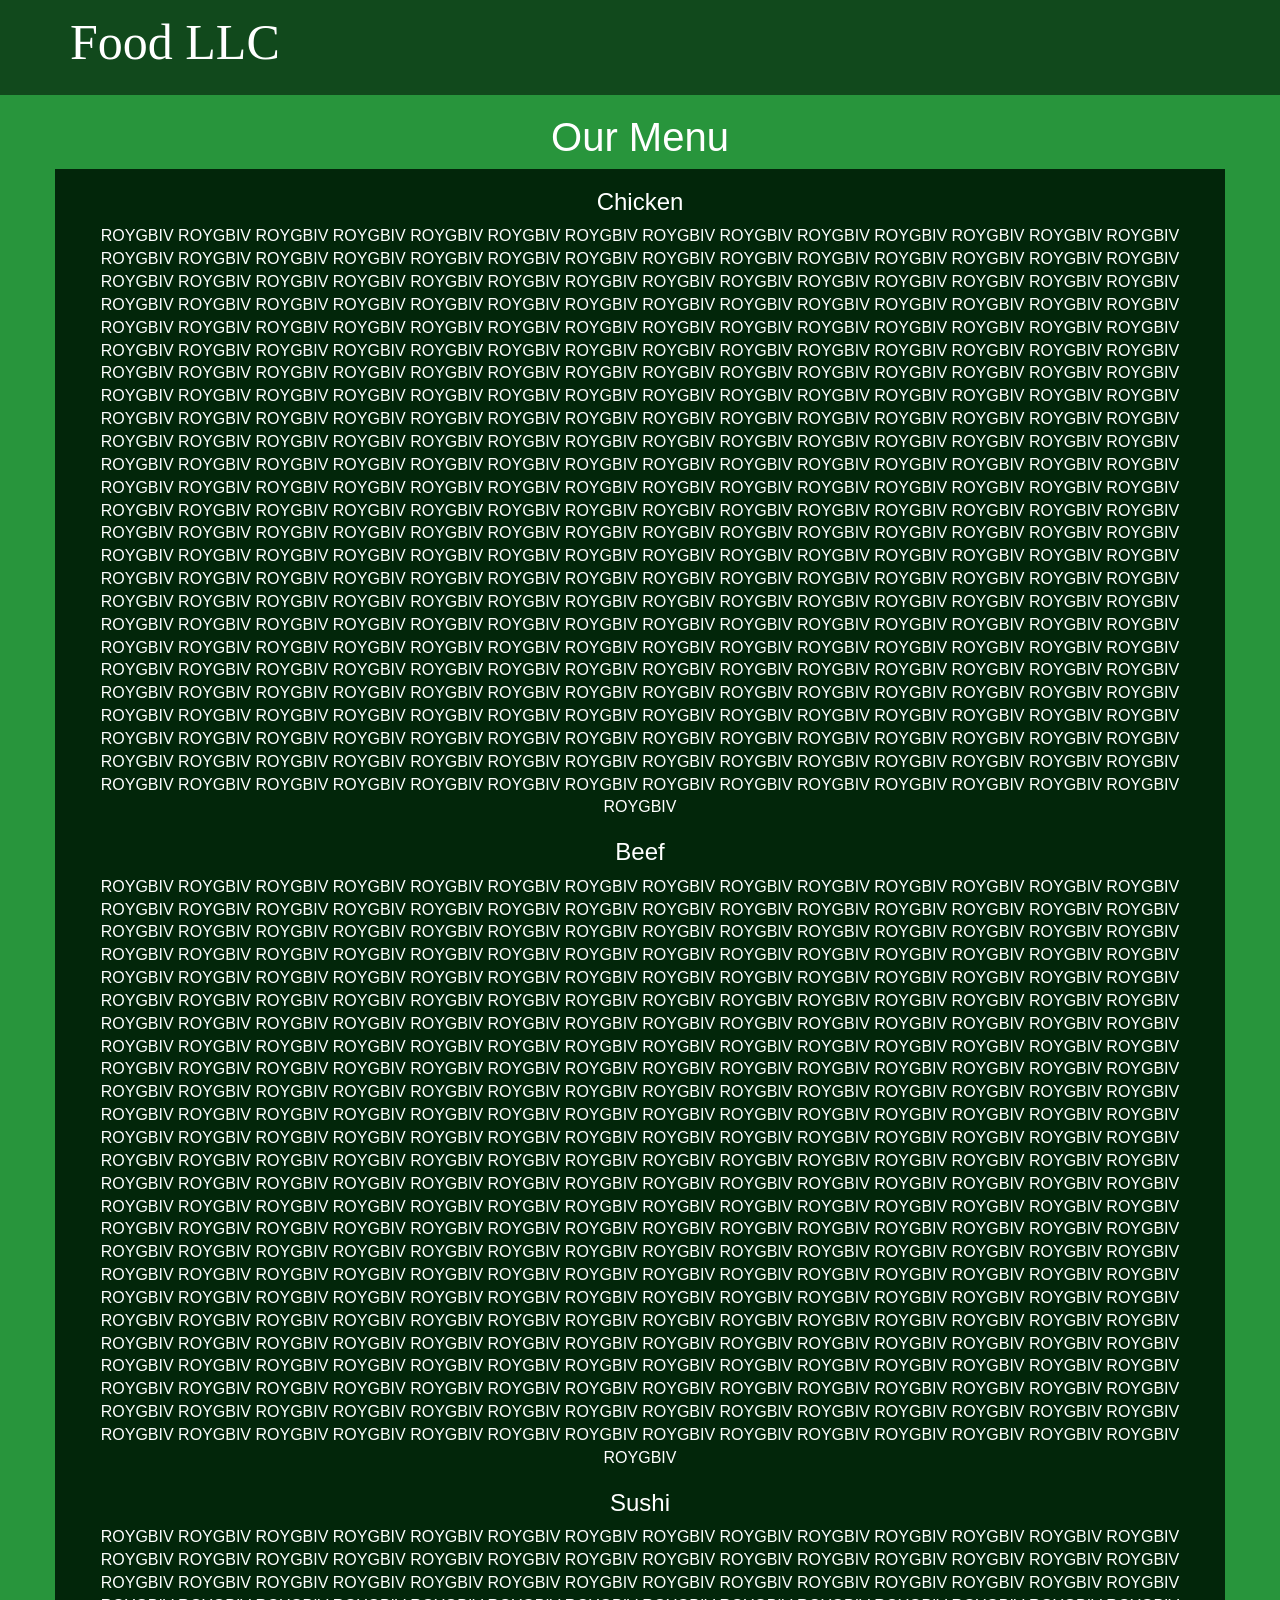
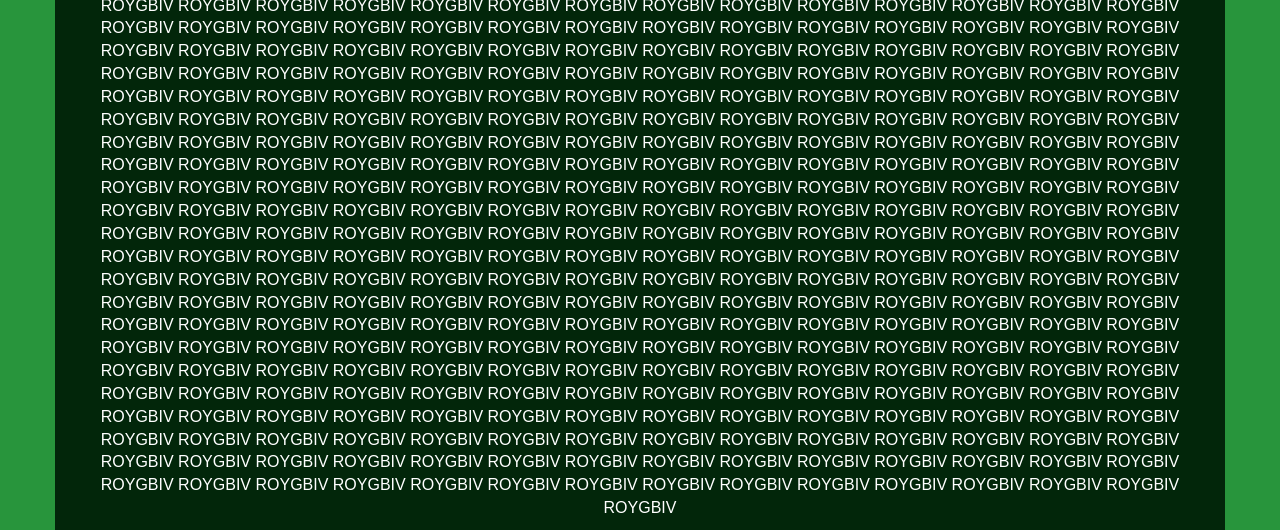
==== Mod3/index.html @ 57171b53 "Module 3 Assignment" ====
<!DOCTYPE html>
<html lang="en">
	<head>
		<meta charset="UTF-8">
		<meta name="viewport" content="width=device-width, initial-scale=1.0">
		<title>Food LLC</title>
		<link rel="stylesheet" href="css/bootstrap.min.css">
		<link rel="stylesheet" href="css/styles.css">
	</head>

	<body>
		<header>
			<nav id="header-nav" class="navbar navbar-default">
				<div class="container">
					<div class="navbar-header">
						
						<div class="navbar-brand">
							<a href="index.html"><h1>Food LLC</h1></a>
						</div>
						
						<button type="button" class="navbar-toggle collapsed" data-toggle="collapse" data-target="#collapsable-nav" aria-expanded="false">
							<span class="sr-only">Toggle navigation</span>
							<span class="icon-bar"></span>
							<span class="icon-bar"></span>
							<span class="icon-bar"></span>
						</button>

					</div>
					
				</div><!-- .container -->
			</nav><!-- #header-nav -->

			<div id="collapsable-nav" class="collapse navbar-collapse">
				<ul id="nav-list" class="nav navbar-nav navbar-right">
					<li>
						<a href="#chicken">Chicken</a>
					</li>
					<hr>
					<li>
						<a href="#beef">Beef</a>
					</li>
					<hr>
					<li>
						<a href="#sushi">Sushi</a>
					</li>
				</ul>
			</div>
		</header>

		<div id="menu-heading" class="text-center"><h2>Our Menu</h2></div>
		
		<div id="main-content" class="container">
			<div id="blurb" class="text-center">
				<h3 id="chicken">Chicken</h3>
				<p>ROYGBIV ROYGBIV ROYGBIV ROYGBIV ROYGBIV ROYGBIV ROYGBIV ROYGBIV ROYGBIV ROYGBIV ROYGBIV ROYGBIV ROYGBIV ROYGBIV ROYGBIV ROYGBIV ROYGBIV ROYGBIV ROYGBIV ROYGBIV ROYGBIV ROYGBIV ROYGBIV ROYGBIV ROYGBIV ROYGBIV ROYGBIV ROYGBIV ROYGBIV ROYGBIV ROYGBIV ROYGBIV ROYGBIV ROYGBIV ROYGBIV ROYGBIV ROYGBIV ROYGBIV ROYGBIV ROYGBIV ROYGBIV ROYGBIV ROYGBIV ROYGBIV ROYGBIV ROYGBIV ROYGBIV ROYGBIV ROYGBIV ROYGBIV ROYGBIV ROYGBIV ROYGBIV ROYGBIV ROYGBIV ROYGBIV ROYGBIV ROYGBIV ROYGBIV ROYGBIV ROYGBIV ROYGBIV ROYGBIV ROYGBIV ROYGBIV ROYGBIV ROYGBIV ROYGBIV ROYGBIV ROYGBIV ROYGBIV ROYGBIV ROYGBIV ROYGBIV ROYGBIV ROYGBIV ROYGBIV ROYGBIV ROYGBIV ROYGBIV ROYGBIV ROYGBIV ROYGBIV ROYGBIV ROYGBIV ROYGBIV ROYGBIV ROYGBIV ROYGBIV ROYGBIV ROYGBIV ROYGBIV ROYGBIV ROYGBIV ROYGBIV ROYGBIV ROYGBIV ROYGBIV ROYGBIV ROYGBIV ROYGBIV ROYGBIV ROYGBIV ROYGBIV ROYGBIV ROYGBIV ROYGBIV ROYGBIV ROYGBIV ROYGBIV ROYGBIV ROYGBIV ROYGBIV ROYGBIV ROYGBIV ROYGBIV ROYGBIV ROYGBIV ROYGBIV ROYGBIV ROYGBIV ROYGBIV ROYGBIV ROYGBIV ROYGBIV ROYGBIV ROYGBIV ROYGBIV ROYGBIV ROYGBIV ROYGBIV ROYGBIV ROYGBIV ROYGBIV ROYGBIV ROYGBIV ROYGBIV ROYGBIV ROYGBIV ROYGBIV ROYGBIV ROYGBIV ROYGBIV ROYGBIV ROYGBIV ROYGBIV ROYGBIV ROYGBIV ROYGBIV ROYGBIV ROYGBIV ROYGBIV ROYGBIV ROYGBIV ROYGBIV ROYGBIV ROYGBIV ROYGBIV ROYGBIV ROYGBIV ROYGBIV ROYGBIV ROYGBIV ROYGBIV ROYGBIV ROYGBIV ROYGBIV ROYGBIV ROYGBIV ROYGBIV ROYGBIV ROYGBIV ROYGBIV ROYGBIV ROYGBIV ROYGBIV ROYGBIV ROYGBIV ROYGBIV ROYGBIV ROYGBIV ROYGBIV ROYGBIV ROYGBIV ROYGBIV ROYGBIV ROYGBIV ROYGBIV ROYGBIV ROYGBIV ROYGBIV ROYGBIV ROYGBIV ROYGBIV ROYGBIV ROYGBIV ROYGBIV ROYGBIV ROYGBIV ROYGBIV ROYGBIV ROYGBIV ROYGBIV ROYGBIV ROYGBIV ROYGBIV ROYGBIV ROYGBIV ROYGBIV ROYGBIV ROYGBIV ROYGBIV ROYGBIV ROYGBIV ROYGBIV ROYGBIV ROYGBIV ROYGBIV ROYGBIV ROYGBIV ROYGBIV ROYGBIV ROYGBIV ROYGBIV ROYGBIV ROYGBIV ROYGBIV ROYGBIV ROYGBIV ROYGBIV ROYGBIV ROYGBIV ROYGBIV ROYGBIV ROYGBIV ROYGBIV ROYGBIV ROYGBIV ROYGBIV ROYGBIV ROYGBIV ROYGBIV ROYGBIV ROYGBIV ROYGBIV ROYGBIV ROYGBIV ROYGBIV ROYGBIV ROYGBIV ROYGBIV ROYGBIV ROYGBIV ROYGBIV ROYGBIV ROYGBIV ROYGBIV ROYGBIV ROYGBIV ROYGBIV ROYGBIV ROYGBIV ROYGBIV ROYGBIV ROYGBIV ROYGBIV ROYGBIV ROYGBIV ROYGBIV ROYGBIV ROYGBIV ROYGBIV ROYGBIV ROYGBIV ROYGBIV ROYGBIV ROYGBIV ROYGBIV ROYGBIV ROYGBIV ROYGBIV ROYGBIV ROYGBIV ROYGBIV ROYGBIV ROYGBIV ROYGBIV ROYGBIV ROYGBIV ROYGBIV ROYGBIV ROYGBIV ROYGBIV ROYGBIV ROYGBIV ROYGBIV ROYGBIV ROYGBIV ROYGBIV ROYGBIV ROYGBIV ROYGBIV ROYGBIV ROYGBIV ROYGBIV ROYGBIV ROYGBIV ROYGBIV ROYGBIV ROYGBIV ROYGBIV ROYGBIV ROYGBIV ROYGBIV ROYGBIV ROYGBIV ROYGBIV ROYGBIV ROYGBIV ROYGBIV ROYGBIV ROYGBIV ROYGBIV ROYGBIV ROYGBIV ROYGBIV ROYGBIV ROYGBIV ROYGBIV ROYGBIV ROYGBIV ROYGBIV ROYGBIV ROYGBIV ROYGBIV ROYGBIV ROYGBIV ROYGBIV ROYGBIV ROYGBIV ROYGBIV ROYGBIV ROYGBIV ROYGBIV ROYGBIV ROYGBIV ROYGBIV ROYGBIV ROYGBIV ROYGBIV ROYGBIV</p>
				<h3 id="beef">Beef</h3>
				<p>ROYGBIV ROYGBIV ROYGBIV ROYGBIV ROYGBIV ROYGBIV ROYGBIV ROYGBIV ROYGBIV ROYGBIV ROYGBIV ROYGBIV ROYGBIV ROYGBIV ROYGBIV ROYGBIV ROYGBIV ROYGBIV ROYGBIV ROYGBIV ROYGBIV ROYGBIV ROYGBIV ROYGBIV ROYGBIV ROYGBIV ROYGBIV ROYGBIV ROYGBIV ROYGBIV ROYGBIV ROYGBIV ROYGBIV ROYGBIV ROYGBIV ROYGBIV ROYGBIV ROYGBIV ROYGBIV ROYGBIV ROYGBIV ROYGBIV ROYGBIV ROYGBIV ROYGBIV ROYGBIV ROYGBIV ROYGBIV ROYGBIV ROYGBIV ROYGBIV ROYGBIV ROYGBIV ROYGBIV ROYGBIV ROYGBIV ROYGBIV ROYGBIV ROYGBIV ROYGBIV ROYGBIV ROYGBIV ROYGBIV ROYGBIV ROYGBIV ROYGBIV ROYGBIV ROYGBIV ROYGBIV ROYGBIV ROYGBIV ROYGBIV ROYGBIV ROYGBIV ROYGBIV ROYGBIV ROYGBIV ROYGBIV ROYGBIV ROYGBIV ROYGBIV ROYGBIV ROYGBIV ROYGBIV ROYGBIV ROYGBIV ROYGBIV ROYGBIV ROYGBIV ROYGBIV ROYGBIV ROYGBIV ROYGBIV ROYGBIV ROYGBIV ROYGBIV ROYGBIV ROYGBIV ROYGBIV ROYGBIV ROYGBIV ROYGBIV ROYGBIV ROYGBIV ROYGBIV ROYGBIV ROYGBIV ROYGBIV ROYGBIV ROYGBIV ROYGBIV ROYGBIV ROYGBIV ROYGBIV ROYGBIV ROYGBIV ROYGBIV ROYGBIV ROYGBIV ROYGBIV ROYGBIV ROYGBIV ROYGBIV ROYGBIV ROYGBIV ROYGBIV ROYGBIV ROYGBIV ROYGBIV ROYGBIV ROYGBIV ROYGBIV ROYGBIV ROYGBIV ROYGBIV ROYGBIV ROYGBIV ROYGBIV ROYGBIV ROYGBIV ROYGBIV ROYGBIV ROYGBIV ROYGBIV ROYGBIV ROYGBIV ROYGBIV ROYGBIV ROYGBIV ROYGBIV ROYGBIV ROYGBIV ROYGBIV ROYGBIV ROYGBIV ROYGBIV ROYGBIV ROYGBIV ROYGBIV ROYGBIV ROYGBIV ROYGBIV ROYGBIV ROYGBIV ROYGBIV ROYGBIV ROYGBIV ROYGBIV ROYGBIV ROYGBIV ROYGBIV ROYGBIV ROYGBIV ROYGBIV ROYGBIV ROYGBIV ROYGBIV ROYGBIV ROYGBIV ROYGBIV ROYGBIV ROYGBIV ROYGBIV ROYGBIV ROYGBIV ROYGBIV ROYGBIV ROYGBIV ROYGBIV ROYGBIV ROYGBIV ROYGBIV ROYGBIV ROYGBIV ROYGBIV ROYGBIV ROYGBIV ROYGBIV ROYGBIV ROYGBIV ROYGBIV ROYGBIV ROYGBIV ROYGBIV ROYGBIV ROYGBIV ROYGBIV ROYGBIV ROYGBIV ROYGBIV ROYGBIV ROYGBIV ROYGBIV ROYGBIV ROYGBIV ROYGBIV ROYGBIV ROYGBIV ROYGBIV ROYGBIV ROYGBIV ROYGBIV ROYGBIV ROYGBIV ROYGBIV ROYGBIV ROYGBIV ROYGBIV ROYGBIV ROYGBIV ROYGBIV ROYGBIV ROYGBIV ROYGBIV ROYGBIV ROYGBIV ROYGBIV ROYGBIV ROYGBIV ROYGBIV ROYGBIV ROYGBIV ROYGBIV ROYGBIV ROYGBIV ROYGBIV ROYGBIV ROYGBIV ROYGBIV ROYGBIV ROYGBIV ROYGBIV ROYGBIV ROYGBIV ROYGBIV ROYGBIV ROYGBIV ROYGBIV ROYGBIV ROYGBIV ROYGBIV ROYGBIV ROYGBIV ROYGBIV ROYGBIV ROYGBIV ROYGBIV ROYGBIV ROYGBIV ROYGBIV ROYGBIV ROYGBIV ROYGBIV ROYGBIV ROYGBIV ROYGBIV ROYGBIV ROYGBIV ROYGBIV ROYGBIV ROYGBIV ROYGBIV ROYGBIV ROYGBIV ROYGBIV ROYGBIV ROYGBIV ROYGBIV ROYGBIV ROYGBIV ROYGBIV ROYGBIV ROYGBIV ROYGBIV ROYGBIV ROYGBIV ROYGBIV ROYGBIV ROYGBIV ROYGBIV ROYGBIV ROYGBIV ROYGBIV ROYGBIV ROYGBIV ROYGBIV ROYGBIV ROYGBIV ROYGBIV ROYGBIV ROYGBIV ROYGBIV ROYGBIV ROYGBIV ROYGBIV ROYGBIV ROYGBIV ROYGBIV ROYGBIV ROYGBIV ROYGBIV ROYGBIV ROYGBIV ROYGBIV ROYGBIV ROYGBIV ROYGBIV ROYGBIV ROYGBIV ROYGBIV ROYGBIV ROYGBIV ROYGBIV ROYGBIV ROYGBIV ROYGBIV ROYGBIV ROYGBIV ROYGBIV ROYGBIV ROYGBIV ROYGBIV ROYGBIV ROYGBIV ROYGBIV ROYGBIV ROYGBIV ROYGBIV ROYGBIV ROYGBIV ROYGBIV</p>
				<h3 id="sushi">Sushi</h3>
				<p>ROYGBIV ROYGBIV ROYGBIV ROYGBIV ROYGBIV ROYGBIV ROYGBIV ROYGBIV ROYGBIV ROYGBIV ROYGBIV ROYGBIV ROYGBIV ROYGBIV ROYGBIV ROYGBIV ROYGBIV ROYGBIV ROYGBIV ROYGBIV ROYGBIV ROYGBIV ROYGBIV ROYGBIV ROYGBIV ROYGBIV ROYGBIV ROYGBIV ROYGBIV ROYGBIV ROYGBIV ROYGBIV ROYGBIV ROYGBIV ROYGBIV ROYGBIV ROYGBIV ROYGBIV ROYGBIV ROYGBIV ROYGBIV ROYGBIV ROYGBIV ROYGBIV ROYGBIV ROYGBIV ROYGBIV ROYGBIV ROYGBIV ROYGBIV ROYGBIV ROYGBIV ROYGBIV ROYGBIV ROYGBIV ROYGBIV ROYGBIV ROYGBIV ROYGBIV ROYGBIV ROYGBIV ROYGBIV ROYGBIV ROYGBIV ROYGBIV ROYGBIV ROYGBIV ROYGBIV ROYGBIV ROYGBIV ROYGBIV ROYGBIV ROYGBIV ROYGBIV ROYGBIV ROYGBIV ROYGBIV ROYGBIV ROYGBIV ROYGBIV ROYGBIV ROYGBIV ROYGBIV ROYGBIV ROYGBIV ROYGBIV ROYGBIV ROYGBIV ROYGBIV ROYGBIV ROYGBIV ROYGBIV ROYGBIV ROYGBIV ROYGBIV ROYGBIV ROYGBIV ROYGBIV ROYGBIV ROYGBIV ROYGBIV ROYGBIV ROYGBIV ROYGBIV ROYGBIV ROYGBIV ROYGBIV ROYGBIV ROYGBIV ROYGBIV ROYGBIV ROYGBIV ROYGBIV ROYGBIV ROYGBIV ROYGBIV ROYGBIV ROYGBIV ROYGBIV ROYGBIV ROYGBIV ROYGBIV ROYGBIV ROYGBIV ROYGBIV ROYGBIV ROYGBIV ROYGBIV ROYGBIV ROYGBIV ROYGBIV ROYGBIV ROYGBIV ROYGBIV ROYGBIV ROYGBIV ROYGBIV ROYGBIV ROYGBIV ROYGBIV ROYGBIV ROYGBIV ROYGBIV ROYGBIV ROYGBIV ROYGBIV ROYGBIV ROYGBIV ROYGBIV ROYGBIV ROYGBIV ROYGBIV ROYGBIV ROYGBIV ROYGBIV ROYGBIV ROYGBIV ROYGBIV ROYGBIV ROYGBIV ROYGBIV ROYGBIV ROYGBIV ROYGBIV ROYGBIV ROYGBIV ROYGBIV ROYGBIV ROYGBIV ROYGBIV ROYGBIV ROYGBIV ROYGBIV ROYGBIV ROYGBIV ROYGBIV ROYGBIV ROYGBIV ROYGBIV ROYGBIV ROYGBIV ROYGBIV ROYGBIV ROYGBIV ROYGBIV ROYGBIV ROYGBIV ROYGBIV ROYGBIV ROYGBIV ROYGBIV ROYGBIV ROYGBIV ROYGBIV ROYGBIV ROYGBIV ROYGBIV ROYGBIV ROYGBIV ROYGBIV ROYGBIV ROYGBIV ROYGBIV ROYGBIV ROYGBIV ROYGBIV ROYGBIV ROYGBIV ROYGBIV ROYGBIV ROYGBIV ROYGBIV ROYGBIV ROYGBIV ROYGBIV ROYGBIV ROYGBIV ROYGBIV ROYGBIV ROYGBIV ROYGBIV ROYGBIV ROYGBIV ROYGBIV ROYGBIV ROYGBIV ROYGBIV ROYGBIV ROYGBIV ROYGBIV ROYGBIV ROYGBIV ROYGBIV ROYGBIV ROYGBIV ROYGBIV ROYGBIV ROYGBIV ROYGBIV ROYGBIV ROYGBIV ROYGBIV ROYGBIV ROYGBIV ROYGBIV ROYGBIV ROYGBIV ROYGBIV ROYGBIV ROYGBIV ROYGBIV ROYGBIV ROYGBIV ROYGBIV ROYGBIV ROYGBIV ROYGBIV ROYGBIV ROYGBIV ROYGBIV ROYGBIV ROYGBIV ROYGBIV ROYGBIV ROYGBIV ROYGBIV ROYGBIV ROYGBIV ROYGBIV ROYGBIV ROYGBIV ROYGBIV ROYGBIV ROYGBIV ROYGBIV ROYGBIV ROYGBIV ROYGBIV ROYGBIV ROYGBIV ROYGBIV ROYGBIV ROYGBIV ROYGBIV ROYGBIV ROYGBIV ROYGBIV ROYGBIV ROYGBIV ROYGBIV ROYGBIV ROYGBIV ROYGBIV ROYGBIV ROYGBIV ROYGBIV ROYGBIV ROYGBIV ROYGBIV ROYGBIV ROYGBIV ROYGBIV ROYGBIV ROYGBIV ROYGBIV ROYGBIV ROYGBIV ROYGBIV ROYGBIV ROYGBIV ROYGBIV ROYGBIV ROYGBIV ROYGBIV ROYGBIV ROYGBIV ROYGBIV ROYGBIV ROYGBIV ROYGBIV ROYGBIV ROYGBIV ROYGBIV ROYGBIV ROYGBIV ROYGBIV ROYGBIV ROYGBIV ROYGBIV ROYGBIV ROYGBIV ROYGBIV ROYGBIV ROYGBIV ROYGBIV ROYGBIV ROYGBIV ROYGBIV ROYGBIV ROYGBIV ROYGBIV ROYGBIV ROYGBIV ROYGBIV ROYGBIV ROYGBIV ROYGBIV ROYGBIV ROYGBIV ROYGBIV ROYGBIV</p>
			</div>
		</div>

		<script src="js/jquery-1.11.3.min.js"></script>
  	<script src="js/bootstrap.min.js"></script>
  	<script src="js/script.js"></script>
	</body>
</html>
---- Mod3/css/styles.css ----
body {
	font-size: 16px;
	color: #fff;
	background-color: #28953c;
}

#header-nav {
	background-color: #11491c;
	border-radius: 0;
	border: none;
	margin-bottom: 0;
}

#logo-img {
	background: url('../images/burger.jpeg') no-repeat;
	width: 300px;
	height: 168px;
	margin: 10px 15px 10px 0;
	border-radius: 8px;
}

.navbar-brand {
	height: auto;
}
.navbar-brand a {
	color: #fff;
	font-family: Cambria, Cochin, Georgia, Times, 'Times New Roman', serif;
}
.navbar-brand a:focus, .navbar-brand a:hover {
	text-decoration: none;
}
.navbar-brand h1 {
	font-size: 50px;
	margin-top: 0;
}

#menu-heading h2 {
	font-size: 40px;
}

h2, h3, p {
font-family: 'Gill Sans', 'Gill Sans MT', Calibri, 'Trebuchet MS', sans-serif;
}

#collapsable-nav {
	background-color: #90fda4;
	border: none;
	margin-top: 0;
}

#nav-list a {
	color: #000;
	text-align: center;
	font-size: 20px;
	font-family: Cambria, Cochin, Georgia, Times, 'Times New Roman', serif;
}

#nav-list hr {
	border-color: #000;
	margin: 0;
}

@media (min-width: 768px) {
	#collapsable-nav {
		display: none !important;
	}
}

#main-content {
	background-color: #02260a;
}
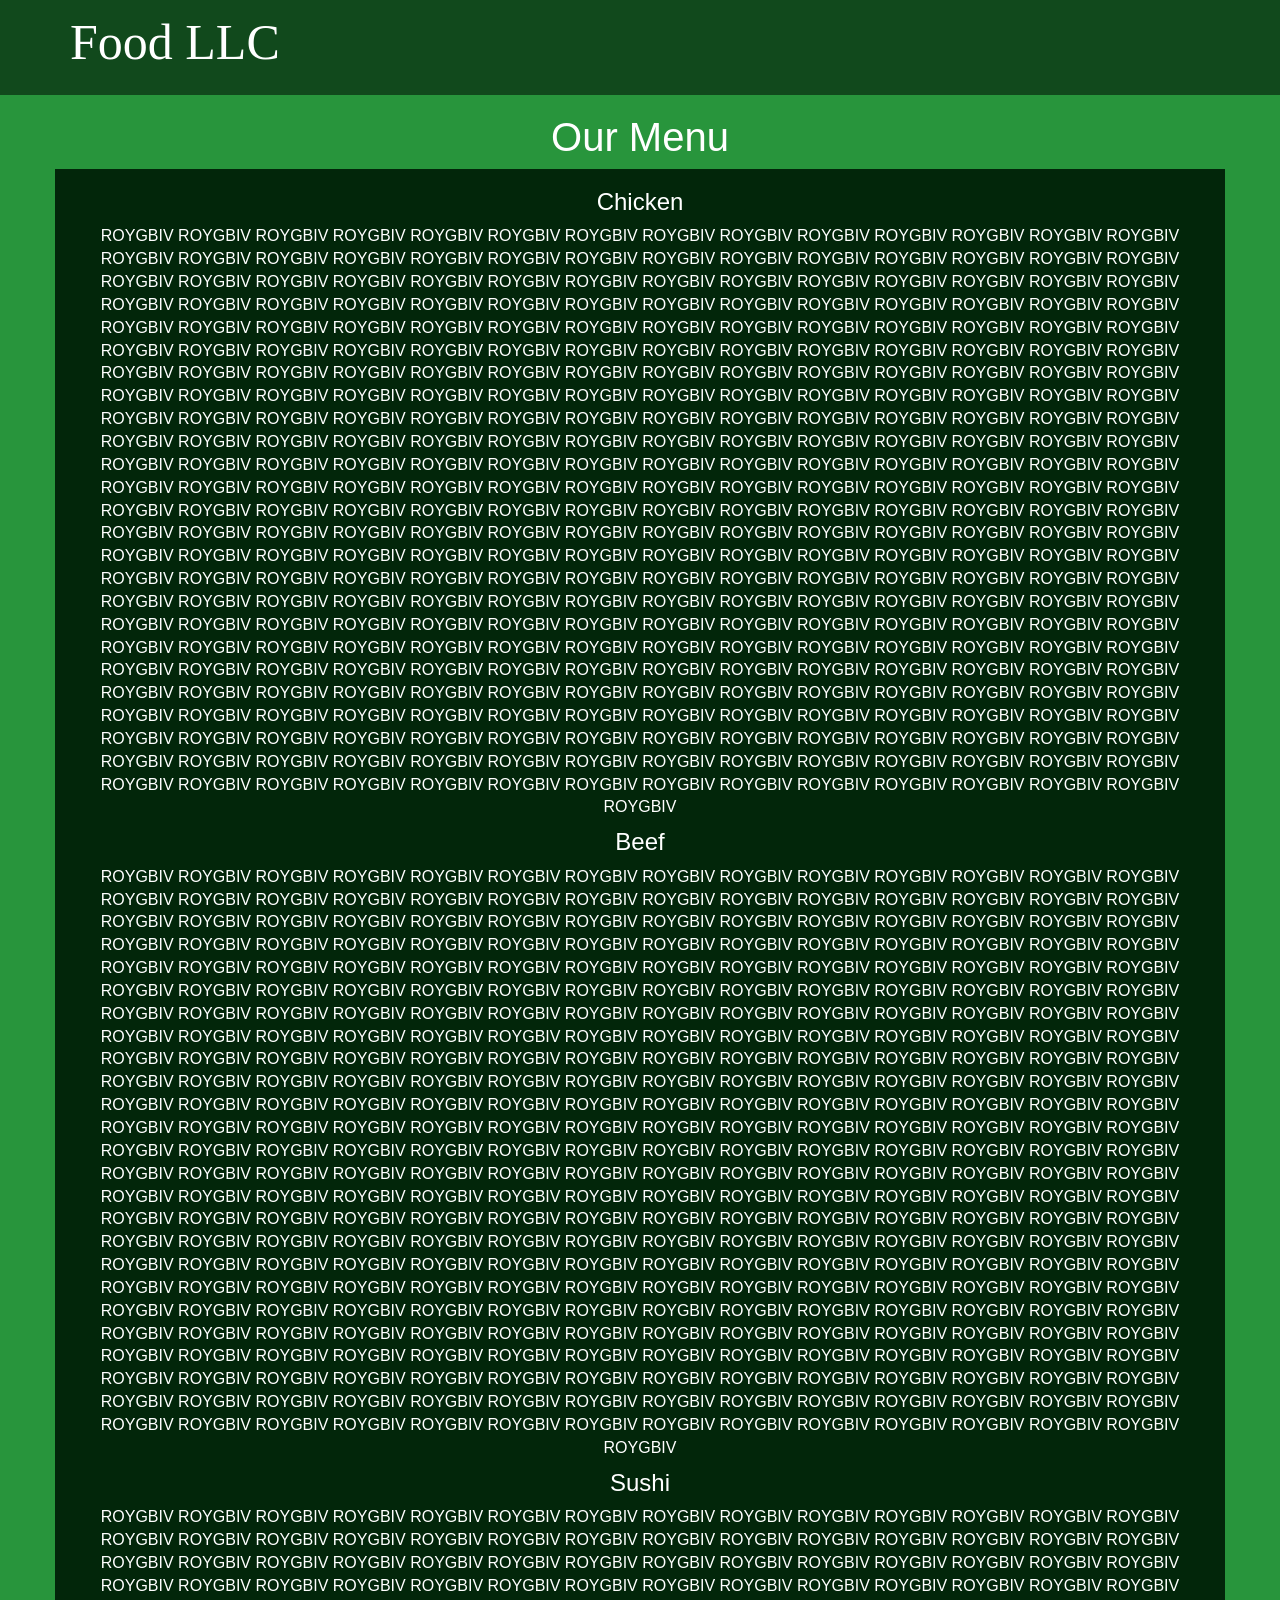
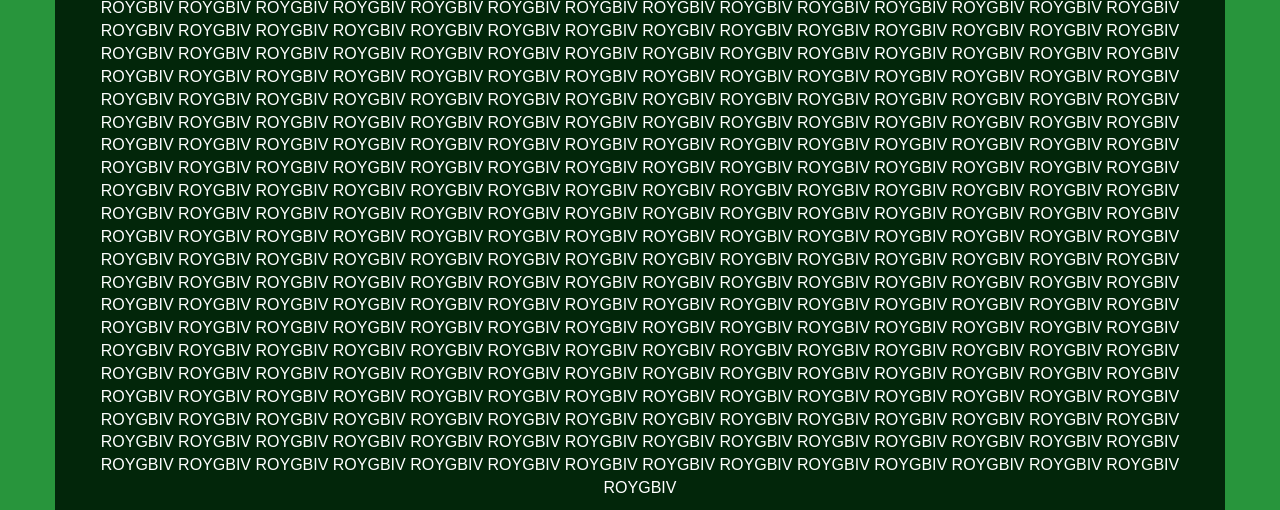
==== commit d51164cc: "Module 3 Assignment edit 2" ====
--- a/Mod3/index.html
+++ b/Mod3/index.html
@@ -31,7 +31,7 @@
 			</nav><!-- #header-nav -->
 
 			<div id="collapsable-nav" class="collapse navbar-collapse">
-				<ul id="nav-list" class="nav navbar-nav navbar-right">
+				<ul id="nav-list" class="nav navbar-nav navbar-right text-center">
 					<li>
 						<a href="#chicken">Chicken</a>
 					</li>
@@ -51,12 +51,12 @@
 		
 		<div id="main-content" class="container">
 			<div id="blurb" class="text-center">
-				<h3 id="chicken">Chicken</h3>
-				<p>ROYGBIV ROYGBIV ROYGBIV ROYGBIV ROYGBIV ROYGBIV ROYGBIV ROYGBIV ROYGBIV ROYGBIV ROYGBIV ROYGBIV ROYGBIV ROYGBIV ROYGBIV ROYGBIV ROYGBIV ROYGBIV ROYGBIV ROYGBIV ROYGBIV ROYGBIV ROYGBIV ROYGBIV ROYGBIV ROYGBIV ROYGBIV ROYGBIV ROYGBIV ROYGBIV ROYGBIV ROYGBIV ROYGBIV ROYGBIV ROYGBIV ROYGBIV ROYGBIV ROYGBIV ROYGBIV ROYGBIV ROYGBIV ROYGBIV ROYGBIV ROYGBIV ROYGBIV ROYGBIV ROYGBIV ROYGBIV ROYGBIV ROYGBIV ROYGBIV ROYGBIV ROYGBIV ROYGBIV ROYGBIV ROYGBIV ROYGBIV ROYGBIV ROYGBIV ROYGBIV ROYGBIV ROYGBIV ROYGBIV ROYGBIV ROYGBIV ROYGBIV ROYGBIV ROYGBIV ROYGBIV ROYGBIV ROYGBIV ROYGBIV ROYGBIV ROYGBIV ROYGBIV ROYGBIV ROYGBIV ROYGBIV ROYGBIV ROYGBIV ROYGBIV ROYGBIV ROYGBIV ROYGBIV ROYGBIV ROYGBIV ROYGBIV ROYGBIV ROYGBIV ROYGBIV ROYGBIV ROYGBIV ROYGBIV ROYGBIV ROYGBIV ROYGBIV ROYGBIV ROYGBIV ROYGBIV ROYGBIV ROYGBIV ROYGBIV ROYGBIV ROYGBIV ROYGBIV ROYGBIV ROYGBIV ROYGBIV ROYGBIV ROYGBIV ROYGBIV ROYGBIV ROYGBIV ROYGBIV ROYGBIV ROYGBIV ROYGBIV ROYGBIV ROYGBIV ROYGBIV ROYGBIV ROYGBIV ROYGBIV ROYGBIV ROYGBIV ROYGBIV ROYGBIV ROYGBIV ROYGBIV ROYGBIV ROYGBIV ROYGBIV ROYGBIV ROYGBIV ROYGBIV ROYGBIV ROYGBIV ROYGBIV ROYGBIV ROYGBIV ROYGBIV ROYGBIV ROYGBIV ROYGBIV ROYGBIV ROYGBIV ROYGBIV ROYGBIV ROYGBIV ROYGBIV ROYGBIV ROYGBIV ROYGBIV ROYGBIV ROYGBIV ROYGBIV ROYGBIV ROYGBIV ROYGBIV ROYGBIV ROYGBIV ROYGBIV ROYGBIV ROYGBIV ROYGBIV ROYGBIV ROYGBIV ROYGBIV ROYGBIV ROYGBIV ROYGBIV ROYGBIV ROYGBIV ROYGBIV ROYGBIV ROYGBIV ROYGBIV ROYGBIV ROYGBIV ROYGBIV ROYGBIV ROYGBIV ROYGBIV ROYGBIV ROYGBIV ROYGBIV ROYGBIV ROYGBIV ROYGBIV ROYGBIV ROYGBIV ROYGBIV ROYGBIV ROYGBIV ROYGBIV ROYGBIV ROYGBIV ROYGBIV ROYGBIV ROYGBIV ROYGBIV ROYGBIV ROYGBIV ROYGBIV ROYGBIV ROYGBIV ROYGBIV ROYGBIV ROYGBIV ROYGBIV ROYGBIV ROYGBIV ROYGBIV ROYGBIV ROYGBIV ROYGBIV ROYGBIV ROYGBIV ROYGBIV ROYGBIV ROYGBIV ROYGBIV ROYGBIV ROYGBIV ROYGBIV ROYGBIV ROYGBIV ROYGBIV ROYGBIV ROYGBIV ROYGBIV ROYGBIV ROYGBIV ROYGBIV ROYGBIV ROYGBIV ROYGBIV ROYGBIV ROYGBIV ROYGBIV ROYGBIV ROYGBIV ROYGBIV ROYGBIV ROYGBIV ROYGBIV ROYGBIV ROYGBIV ROYGBIV ROYGBIV ROYGBIV ROYGBIV ROYGBIV ROYGBIV ROYGBIV ROYGBIV ROYGBIV ROYGBIV ROYGBIV ROYGBIV ROYGBIV ROYGBIV ROYGBIV ROYGBIV ROYGBIV ROYGBIV ROYGBIV ROYGBIV ROYGBIV ROYGBIV ROYGBIV ROYGBIV ROYGBIV ROYGBIV ROYGBIV ROYGBIV ROYGBIV ROYGBIV ROYGBIV ROYGBIV ROYGBIV ROYGBIV ROYGBIV ROYGBIV ROYGBIV ROYGBIV ROYGBIV ROYGBIV ROYGBIV ROYGBIV ROYGBIV ROYGBIV ROYGBIV ROYGBIV ROYGBIV ROYGBIV ROYGBIV ROYGBIV ROYGBIV ROYGBIV ROYGBIV ROYGBIV ROYGBIV ROYGBIV ROYGBIV ROYGBIV ROYGBIV ROYGBIV ROYGBIV ROYGBIV ROYGBIV ROYGBIV ROYGBIV ROYGBIV ROYGBIV ROYGBIV ROYGBIV ROYGBIV ROYGBIV ROYGBIV ROYGBIV ROYGBIV ROYGBIV ROYGBIV ROYGBIV ROYGBIV ROYGBIV ROYGBIV ROYGBIV ROYGBIV ROYGBIV ROYGBIV ROYGBIV ROYGBIV ROYGBIV ROYGBIV ROYGBIV ROYGBIV ROYGBIV ROYGBIV ROYGBIV ROYGBIV ROYGBIV ROYGBIV ROYGBIV ROYGBIV ROYGBIV ROYGBIV ROYGBIV ROYGBIV ROYGBIV</p>
-				<h3 id="beef">Beef</h3>
-				<p>ROYGBIV ROYGBIV ROYGBIV ROYGBIV ROYGBIV ROYGBIV ROYGBIV ROYGBIV ROYGBIV ROYGBIV ROYGBIV ROYGBIV ROYGBIV ROYGBIV ROYGBIV ROYGBIV ROYGBIV ROYGBIV ROYGBIV ROYGBIV ROYGBIV ROYGBIV ROYGBIV ROYGBIV ROYGBIV ROYGBIV ROYGBIV ROYGBIV ROYGBIV ROYGBIV ROYGBIV ROYGBIV ROYGBIV ROYGBIV ROYGBIV ROYGBIV ROYGBIV ROYGBIV ROYGBIV ROYGBIV ROYGBIV ROYGBIV ROYGBIV ROYGBIV ROYGBIV ROYGBIV ROYGBIV ROYGBIV ROYGBIV ROYGBIV ROYGBIV ROYGBIV ROYGBIV ROYGBIV ROYGBIV ROYGBIV ROYGBIV ROYGBIV ROYGBIV ROYGBIV ROYGBIV ROYGBIV ROYGBIV ROYGBIV ROYGBIV ROYGBIV ROYGBIV ROYGBIV ROYGBIV ROYGBIV ROYGBIV ROYGBIV ROYGBIV ROYGBIV ROYGBIV ROYGBIV ROYGBIV ROYGBIV ROYGBIV ROYGBIV ROYGBIV ROYGBIV ROYGBIV ROYGBIV ROYGBIV ROYGBIV ROYGBIV ROYGBIV ROYGBIV ROYGBIV ROYGBIV ROYGBIV ROYGBIV ROYGBIV ROYGBIV ROYGBIV ROYGBIV ROYGBIV ROYGBIV ROYGBIV ROYGBIV ROYGBIV ROYGBIV ROYGBIV ROYGBIV ROYGBIV ROYGBIV ROYGBIV ROYGBIV ROYGBIV ROYGBIV ROYGBIV ROYGBIV ROYGBIV ROYGBIV ROYGBIV ROYGBIV ROYGBIV ROYGBIV ROYGBIV ROYGBIV ROYGBIV ROYGBIV ROYGBIV ROYGBIV ROYGBIV ROYGBIV ROYGBIV ROYGBIV ROYGBIV ROYGBIV ROYGBIV ROYGBIV ROYGBIV ROYGBIV ROYGBIV ROYGBIV ROYGBIV ROYGBIV ROYGBIV ROYGBIV ROYGBIV ROYGBIV ROYGBIV ROYGBIV ROYGBIV ROYGBIV ROYGBIV ROYGBIV ROYGBIV ROYGBIV ROYGBIV ROYGBIV ROYGBIV ROYGBIV ROYGBIV ROYGBIV ROYGBIV ROYGBIV ROYGBIV ROYGBIV ROYGBIV ROYGBIV ROYGBIV ROYGBIV ROYGBIV ROYGBIV ROYGBIV ROYGBIV ROYGBIV ROYGBIV ROYGBIV ROYGBIV ROYGBIV ROYGBIV ROYGBIV ROYGBIV ROYGBIV ROYGBIV ROYGBIV ROYGBIV ROYGBIV ROYGBIV ROYGBIV ROYGBIV ROYGBIV ROYGBIV ROYGBIV ROYGBIV ROYGBIV ROYGBIV ROYGBIV ROYGBIV ROYGBIV ROYGBIV ROYGBIV ROYGBIV ROYGBIV ROYGBIV ROYGBIV ROYGBIV ROYGBIV ROYGBIV ROYGBIV ROYGBIV ROYGBIV ROYGBIV ROYGBIV ROYGBIV ROYGBIV ROYGBIV ROYGBIV ROYGBIV ROYGBIV ROYGBIV ROYGBIV ROYGBIV ROYGBIV ROYGBIV ROYGBIV ROYGBIV ROYGBIV ROYGBIV ROYGBIV ROYGBIV ROYGBIV ROYGBIV ROYGBIV ROYGBIV ROYGBIV ROYGBIV ROYGBIV ROYGBIV ROYGBIV ROYGBIV ROYGBIV ROYGBIV ROYGBIV ROYGBIV ROYGBIV ROYGBIV ROYGBIV ROYGBIV ROYGBIV ROYGBIV ROYGBIV ROYGBIV ROYGBIV ROYGBIV ROYGBIV ROYGBIV ROYGBIV ROYGBIV ROYGBIV ROYGBIV ROYGBIV ROYGBIV ROYGBIV ROYGBIV ROYGBIV ROYGBIV ROYGBIV ROYGBIV ROYGBIV ROYGBIV ROYGBIV ROYGBIV ROYGBIV ROYGBIV ROYGBIV ROYGBIV ROYGBIV ROYGBIV ROYGBIV ROYGBIV ROYGBIV ROYGBIV ROYGBIV ROYGBIV ROYGBIV ROYGBIV ROYGBIV ROYGBIV ROYGBIV ROYGBIV ROYGBIV ROYGBIV ROYGBIV ROYGBIV ROYGBIV ROYGBIV ROYGBIV ROYGBIV ROYGBIV ROYGBIV ROYGBIV ROYGBIV ROYGBIV ROYGBIV ROYGBIV ROYGBIV ROYGBIV ROYGBIV ROYGBIV ROYGBIV ROYGBIV ROYGBIV ROYGBIV ROYGBIV ROYGBIV ROYGBIV ROYGBIV ROYGBIV ROYGBIV ROYGBIV ROYGBIV ROYGBIV ROYGBIV ROYGBIV ROYGBIV ROYGBIV ROYGBIV ROYGBIV ROYGBIV ROYGBIV ROYGBIV ROYGBIV ROYGBIV ROYGBIV ROYGBIV ROYGBIV ROYGBIV ROYGBIV ROYGBIV ROYGBIV ROYGBIV ROYGBIV ROYGBIV ROYGBIV ROYGBIV ROYGBIV ROYGBIV ROYGBIV ROYGBIV ROYGBIV ROYGBIV ROYGBIV ROYGBIV ROYGBIV ROYGBIV ROYGBIV</p>
-				<h3 id="sushi">Sushi</h3>
-				<p>ROYGBIV ROYGBIV ROYGBIV ROYGBIV ROYGBIV ROYGBIV ROYGBIV ROYGBIV ROYGBIV ROYGBIV ROYGBIV ROYGBIV ROYGBIV ROYGBIV ROYGBIV ROYGBIV ROYGBIV ROYGBIV ROYGBIV ROYGBIV ROYGBIV ROYGBIV ROYGBIV ROYGBIV ROYGBIV ROYGBIV ROYGBIV ROYGBIV ROYGBIV ROYGBIV ROYGBIV ROYGBIV ROYGBIV ROYGBIV ROYGBIV ROYGBIV ROYGBIV ROYGBIV ROYGBIV ROYGBIV ROYGBIV ROYGBIV ROYGBIV ROYGBIV ROYGBIV ROYGBIV ROYGBIV ROYGBIV ROYGBIV ROYGBIV ROYGBIV ROYGBIV ROYGBIV ROYGBIV ROYGBIV ROYGBIV ROYGBIV ROYGBIV ROYGBIV ROYGBIV ROYGBIV ROYGBIV ROYGBIV ROYGBIV ROYGBIV ROYGBIV ROYGBIV ROYGBIV ROYGBIV ROYGBIV ROYGBIV ROYGBIV ROYGBIV ROYGBIV ROYGBIV ROYGBIV ROYGBIV ROYGBIV ROYGBIV ROYGBIV ROYGBIV ROYGBIV ROYGBIV ROYGBIV ROYGBIV ROYGBIV ROYGBIV ROYGBIV ROYGBIV ROYGBIV ROYGBIV ROYGBIV ROYGBIV ROYGBIV ROYGBIV ROYGBIV ROYGBIV ROYGBIV ROYGBIV ROYGBIV ROYGBIV ROYGBIV ROYGBIV ROYGBIV ROYGBIV ROYGBIV ROYGBIV ROYGBIV ROYGBIV ROYGBIV ROYGBIV ROYGBIV ROYGBIV ROYGBIV ROYGBIV ROYGBIV ROYGBIV ROYGBIV ROYGBIV ROYGBIV ROYGBIV ROYGBIV ROYGBIV ROYGBIV ROYGBIV ROYGBIV ROYGBIV ROYGBIV ROYGBIV ROYGBIV ROYGBIV ROYGBIV ROYGBIV ROYGBIV ROYGBIV ROYGBIV ROYGBIV ROYGBIV ROYGBIV ROYGBIV ROYGBIV ROYGBIV ROYGBIV ROYGBIV ROYGBIV ROYGBIV ROYGBIV ROYGBIV ROYGBIV ROYGBIV ROYGBIV ROYGBIV ROYGBIV ROYGBIV ROYGBIV ROYGBIV ROYGBIV ROYGBIV ROYGBIV ROYGBIV ROYGBIV ROYGBIV ROYGBIV ROYGBIV ROYGBIV ROYGBIV ROYGBIV ROYGBIV ROYGBIV ROYGBIV ROYGBIV ROYGBIV ROYGBIV ROYGBIV ROYGBIV ROYGBIV ROYGBIV ROYGBIV ROYGBIV ROYGBIV ROYGBIV ROYGBIV ROYGBIV ROYGBIV ROYGBIV ROYGBIV ROYGBIV ROYGBIV ROYGBIV ROYGBIV ROYGBIV ROYGBIV ROYGBIV ROYGBIV ROYGBIV ROYGBIV ROYGBIV ROYGBIV ROYGBIV ROYGBIV ROYGBIV ROYGBIV ROYGBIV ROYGBIV ROYGBIV ROYGBIV ROYGBIV ROYGBIV ROYGBIV ROYGBIV ROYGBIV ROYGBIV ROYGBIV ROYGBIV ROYGBIV ROYGBIV ROYGBIV ROYGBIV ROYGBIV ROYGBIV ROYGBIV ROYGBIV ROYGBIV ROYGBIV ROYGBIV ROYGBIV ROYGBIV ROYGBIV ROYGBIV ROYGBIV ROYGBIV ROYGBIV ROYGBIV ROYGBIV ROYGBIV ROYGBIV ROYGBIV ROYGBIV ROYGBIV ROYGBIV ROYGBIV ROYGBIV ROYGBIV ROYGBIV ROYGBIV ROYGBIV ROYGBIV ROYGBIV ROYGBIV ROYGBIV ROYGBIV ROYGBIV ROYGBIV ROYGBIV ROYGBIV ROYGBIV ROYGBIV ROYGBIV ROYGBIV ROYGBIV ROYGBIV ROYGBIV ROYGBIV ROYGBIV ROYGBIV ROYGBIV ROYGBIV ROYGBIV ROYGBIV ROYGBIV ROYGBIV ROYGBIV ROYGBIV ROYGBIV ROYGBIV ROYGBIV ROYGBIV ROYGBIV ROYGBIV ROYGBIV ROYGBIV ROYGBIV ROYGBIV ROYGBIV ROYGBIV ROYGBIV ROYGBIV ROYGBIV ROYGBIV ROYGBIV ROYGBIV ROYGBIV ROYGBIV ROYGBIV ROYGBIV ROYGBIV ROYGBIV ROYGBIV ROYGBIV ROYGBIV ROYGBIV ROYGBIV ROYGBIV ROYGBIV ROYGBIV ROYGBIV ROYGBIV ROYGBIV ROYGBIV ROYGBIV ROYGBIV ROYGBIV ROYGBIV ROYGBIV ROYGBIV ROYGBIV ROYGBIV ROYGBIV ROYGBIV ROYGBIV ROYGBIV ROYGBIV ROYGBIV ROYGBIV ROYGBIV ROYGBIV ROYGBIV ROYGBIV ROYGBIV ROYGBIV ROYGBIV ROYGBIV ROYGBIV ROYGBIV ROYGBIV ROYGBIV ROYGBIV ROYGBIV ROYGBIV ROYGBIV ROYGBIV ROYGBIV ROYGBIV ROYGBIV ROYGBIV ROYGBIV ROYGBIV ROYGBIV ROYGBIV ROYGBIV ROYGBIV</p>
+				<h3 id="chicken" class="row">Chicken</h3>
+				<p class="col-xs-12">ROYGBIV ROYGBIV ROYGBIV ROYGBIV ROYGBIV ROYGBIV ROYGBIV ROYGBIV ROYGBIV ROYGBIV ROYGBIV ROYGBIV ROYGBIV ROYGBIV ROYGBIV ROYGBIV ROYGBIV ROYGBIV ROYGBIV ROYGBIV ROYGBIV ROYGBIV ROYGBIV ROYGBIV ROYGBIV ROYGBIV ROYGBIV ROYGBIV ROYGBIV ROYGBIV ROYGBIV ROYGBIV ROYGBIV ROYGBIV ROYGBIV ROYGBIV ROYGBIV ROYGBIV ROYGBIV ROYGBIV ROYGBIV ROYGBIV ROYGBIV ROYGBIV ROYGBIV ROYGBIV ROYGBIV ROYGBIV ROYGBIV ROYGBIV ROYGBIV ROYGBIV ROYGBIV ROYGBIV ROYGBIV ROYGBIV ROYGBIV ROYGBIV ROYGBIV ROYGBIV ROYGBIV ROYGBIV ROYGBIV ROYGBIV ROYGBIV ROYGBIV ROYGBIV ROYGBIV ROYGBIV ROYGBIV ROYGBIV ROYGBIV ROYGBIV ROYGBIV ROYGBIV ROYGBIV ROYGBIV ROYGBIV ROYGBIV ROYGBIV ROYGBIV ROYGBIV ROYGBIV ROYGBIV ROYGBIV ROYGBIV ROYGBIV ROYGBIV ROYGBIV ROYGBIV ROYGBIV ROYGBIV ROYGBIV ROYGBIV ROYGBIV ROYGBIV ROYGBIV ROYGBIV ROYGBIV ROYGBIV ROYGBIV ROYGBIV ROYGBIV ROYGBIV ROYGBIV ROYGBIV ROYGBIV ROYGBIV ROYGBIV ROYGBIV ROYGBIV ROYGBIV ROYGBIV ROYGBIV ROYGBIV ROYGBIV ROYGBIV ROYGBIV ROYGBIV ROYGBIV ROYGBIV ROYGBIV ROYGBIV ROYGBIV ROYGBIV ROYGBIV ROYGBIV ROYGBIV ROYGBIV ROYGBIV ROYGBIV ROYGBIV ROYGBIV ROYGBIV ROYGBIV ROYGBIV ROYGBIV ROYGBIV ROYGBIV ROYGBIV ROYGBIV ROYGBIV ROYGBIV ROYGBIV ROYGBIV ROYGBIV ROYGBIV ROYGBIV ROYGBIV ROYGBIV ROYGBIV ROYGBIV ROYGBIV ROYGBIV ROYGBIV ROYGBIV ROYGBIV ROYGBIV ROYGBIV ROYGBIV ROYGBIV ROYGBIV ROYGBIV ROYGBIV ROYGBIV ROYGBIV ROYGBIV ROYGBIV ROYGBIV ROYGBIV ROYGBIV ROYGBIV ROYGBIV ROYGBIV ROYGBIV ROYGBIV ROYGBIV ROYGBIV ROYGBIV ROYGBIV ROYGBIV ROYGBIV ROYGBIV ROYGBIV ROYGBIV ROYGBIV ROYGBIV ROYGBIV ROYGBIV ROYGBIV ROYGBIV ROYGBIV ROYGBIV ROYGBIV ROYGBIV ROYGBIV ROYGBIV ROYGBIV ROYGBIV ROYGBIV ROYGBIV ROYGBIV ROYGBIV ROYGBIV ROYGBIV ROYGBIV ROYGBIV ROYGBIV ROYGBIV ROYGBIV ROYGBIV ROYGBIV ROYGBIV ROYGBIV ROYGBIV ROYGBIV ROYGBIV ROYGBIV ROYGBIV ROYGBIV ROYGBIV ROYGBIV ROYGBIV ROYGBIV ROYGBIV ROYGBIV ROYGBIV ROYGBIV ROYGBIV ROYGBIV ROYGBIV ROYGBIV ROYGBIV ROYGBIV ROYGBIV ROYGBIV ROYGBIV ROYGBIV ROYGBIV ROYGBIV ROYGBIV ROYGBIV ROYGBIV ROYGBIV ROYGBIV ROYGBIV ROYGBIV ROYGBIV ROYGBIV ROYGBIV ROYGBIV ROYGBIV ROYGBIV ROYGBIV ROYGBIV ROYGBIV ROYGBIV ROYGBIV ROYGBIV ROYGBIV ROYGBIV ROYGBIV ROYGBIV ROYGBIV ROYGBIV ROYGBIV ROYGBIV ROYGBIV ROYGBIV ROYGBIV ROYGBIV ROYGBIV ROYGBIV ROYGBIV ROYGBIV ROYGBIV ROYGBIV ROYGBIV ROYGBIV ROYGBIV ROYGBIV ROYGBIV ROYGBIV ROYGBIV ROYGBIV ROYGBIV ROYGBIV ROYGBIV ROYGBIV ROYGBIV ROYGBIV ROYGBIV ROYGBIV ROYGBIV ROYGBIV ROYGBIV ROYGBIV ROYGBIV ROYGBIV ROYGBIV ROYGBIV ROYGBIV ROYGBIV ROYGBIV ROYGBIV ROYGBIV ROYGBIV ROYGBIV ROYGBIV ROYGBIV ROYGBIV ROYGBIV ROYGBIV ROYGBIV ROYGBIV ROYGBIV ROYGBIV ROYGBIV ROYGBIV ROYGBIV ROYGBIV ROYGBIV ROYGBIV ROYGBIV ROYGBIV ROYGBIV ROYGBIV ROYGBIV ROYGBIV ROYGBIV ROYGBIV ROYGBIV ROYGBIV ROYGBIV ROYGBIV ROYGBIV ROYGBIV ROYGBIV ROYGBIV ROYGBIV ROYGBIV ROYGBIV ROYGBIV ROYGBIV ROYGBIV ROYGBIV ROYGBIV ROYGBIV ROYGBIV ROYGBIV ROYGBIV</p>
+				<h3 id="beef" class="row">Beef</h3>
+				<p class="col-xs-12">ROYGBIV ROYGBIV ROYGBIV ROYGBIV ROYGBIV ROYGBIV ROYGBIV ROYGBIV ROYGBIV ROYGBIV ROYGBIV ROYGBIV ROYGBIV ROYGBIV ROYGBIV ROYGBIV ROYGBIV ROYGBIV ROYGBIV ROYGBIV ROYGBIV ROYGBIV ROYGBIV ROYGBIV ROYGBIV ROYGBIV ROYGBIV ROYGBIV ROYGBIV ROYGBIV ROYGBIV ROYGBIV ROYGBIV ROYGBIV ROYGBIV ROYGBIV ROYGBIV ROYGBIV ROYGBIV ROYGBIV ROYGBIV ROYGBIV ROYGBIV ROYGBIV ROYGBIV ROYGBIV ROYGBIV ROYGBIV ROYGBIV ROYGBIV ROYGBIV ROYGBIV ROYGBIV ROYGBIV ROYGBIV ROYGBIV ROYGBIV ROYGBIV ROYGBIV ROYGBIV ROYGBIV ROYGBIV ROYGBIV ROYGBIV ROYGBIV ROYGBIV ROYGBIV ROYGBIV ROYGBIV ROYGBIV ROYGBIV ROYGBIV ROYGBIV ROYGBIV ROYGBIV ROYGBIV ROYGBIV ROYGBIV ROYGBIV ROYGBIV ROYGBIV ROYGBIV ROYGBIV ROYGBIV ROYGBIV ROYGBIV ROYGBIV ROYGBIV ROYGBIV ROYGBIV ROYGBIV ROYGBIV ROYGBIV ROYGBIV ROYGBIV ROYGBIV ROYGBIV ROYGBIV ROYGBIV ROYGBIV ROYGBIV ROYGBIV ROYGBIV ROYGBIV ROYGBIV ROYGBIV ROYGBIV ROYGBIV ROYGBIV ROYGBIV ROYGBIV ROYGBIV ROYGBIV ROYGBIV ROYGBIV ROYGBIV ROYGBIV ROYGBIV ROYGBIV ROYGBIV ROYGBIV ROYGBIV ROYGBIV ROYGBIV ROYGBIV ROYGBIV ROYGBIV ROYGBIV ROYGBIV ROYGBIV ROYGBIV ROYGBIV ROYGBIV ROYGBIV ROYGBIV ROYGBIV ROYGBIV ROYGBIV ROYGBIV ROYGBIV ROYGBIV ROYGBIV ROYGBIV ROYGBIV ROYGBIV ROYGBIV ROYGBIV ROYGBIV ROYGBIV ROYGBIV ROYGBIV ROYGBIV ROYGBIV ROYGBIV ROYGBIV ROYGBIV ROYGBIV ROYGBIV ROYGBIV ROYGBIV ROYGBIV ROYGBIV ROYGBIV ROYGBIV ROYGBIV ROYGBIV ROYGBIV ROYGBIV ROYGBIV ROYGBIV ROYGBIV ROYGBIV ROYGBIV ROYGBIV ROYGBIV ROYGBIV ROYGBIV ROYGBIV ROYGBIV ROYGBIV ROYGBIV ROYGBIV ROYGBIV ROYGBIV ROYGBIV ROYGBIV ROYGBIV ROYGBIV ROYGBIV ROYGBIV ROYGBIV ROYGBIV ROYGBIV ROYGBIV ROYGBIV ROYGBIV ROYGBIV ROYGBIV ROYGBIV ROYGBIV ROYGBIV ROYGBIV ROYGBIV ROYGBIV ROYGBIV ROYGBIV ROYGBIV ROYGBIV ROYGBIV ROYGBIV ROYGBIV ROYGBIV ROYGBIV ROYGBIV ROYGBIV ROYGBIV ROYGBIV ROYGBIV ROYGBIV ROYGBIV ROYGBIV ROYGBIV ROYGBIV ROYGBIV ROYGBIV ROYGBIV ROYGBIV ROYGBIV ROYGBIV ROYGBIV ROYGBIV ROYGBIV ROYGBIV ROYGBIV ROYGBIV ROYGBIV ROYGBIV ROYGBIV ROYGBIV ROYGBIV ROYGBIV ROYGBIV ROYGBIV ROYGBIV ROYGBIV ROYGBIV ROYGBIV ROYGBIV ROYGBIV ROYGBIV ROYGBIV ROYGBIV ROYGBIV ROYGBIV ROYGBIV ROYGBIV ROYGBIV ROYGBIV ROYGBIV ROYGBIV ROYGBIV ROYGBIV ROYGBIV ROYGBIV ROYGBIV ROYGBIV ROYGBIV ROYGBIV ROYGBIV ROYGBIV ROYGBIV ROYGBIV ROYGBIV ROYGBIV ROYGBIV ROYGBIV ROYGBIV ROYGBIV ROYGBIV ROYGBIV ROYGBIV ROYGBIV ROYGBIV ROYGBIV ROYGBIV ROYGBIV ROYGBIV ROYGBIV ROYGBIV ROYGBIV ROYGBIV ROYGBIV ROYGBIV ROYGBIV ROYGBIV ROYGBIV ROYGBIV ROYGBIV ROYGBIV ROYGBIV ROYGBIV ROYGBIV ROYGBIV ROYGBIV ROYGBIV ROYGBIV ROYGBIV ROYGBIV ROYGBIV ROYGBIV ROYGBIV ROYGBIV ROYGBIV ROYGBIV ROYGBIV ROYGBIV ROYGBIV ROYGBIV ROYGBIV ROYGBIV ROYGBIV ROYGBIV ROYGBIV ROYGBIV ROYGBIV ROYGBIV ROYGBIV ROYGBIV ROYGBIV ROYGBIV ROYGBIV ROYGBIV ROYGBIV ROYGBIV ROYGBIV ROYGBIV ROYGBIV ROYGBIV ROYGBIV ROYGBIV ROYGBIV ROYGBIV ROYGBIV ROYGBIV ROYGBIV ROYGBIV ROYGBIV ROYGBIV ROYGBIV ROYGBIV ROYGBIV</p>
+				<h3 id="sushi" class="row">Sushi</h3>
+				<p class="col-xs-12">ROYGBIV ROYGBIV ROYGBIV ROYGBIV ROYGBIV ROYGBIV ROYGBIV ROYGBIV ROYGBIV ROYGBIV ROYGBIV ROYGBIV ROYGBIV ROYGBIV ROYGBIV ROYGBIV ROYGBIV ROYGBIV ROYGBIV ROYGBIV ROYGBIV ROYGBIV ROYGBIV ROYGBIV ROYGBIV ROYGBIV ROYGBIV ROYGBIV ROYGBIV ROYGBIV ROYGBIV ROYGBIV ROYGBIV ROYGBIV ROYGBIV ROYGBIV ROYGBIV ROYGBIV ROYGBIV ROYGBIV ROYGBIV ROYGBIV ROYGBIV ROYGBIV ROYGBIV ROYGBIV ROYGBIV ROYGBIV ROYGBIV ROYGBIV ROYGBIV ROYGBIV ROYGBIV ROYGBIV ROYGBIV ROYGBIV ROYGBIV ROYGBIV ROYGBIV ROYGBIV ROYGBIV ROYGBIV ROYGBIV ROYGBIV ROYGBIV ROYGBIV ROYGBIV ROYGBIV ROYGBIV ROYGBIV ROYGBIV ROYGBIV ROYGBIV ROYGBIV ROYGBIV ROYGBIV ROYGBIV ROYGBIV ROYGBIV ROYGBIV ROYGBIV ROYGBIV ROYGBIV ROYGBIV ROYGBIV ROYGBIV ROYGBIV ROYGBIV ROYGBIV ROYGBIV ROYGBIV ROYGBIV ROYGBIV ROYGBIV ROYGBIV ROYGBIV ROYGBIV ROYGBIV ROYGBIV ROYGBIV ROYGBIV ROYGBIV ROYGBIV ROYGBIV ROYGBIV ROYGBIV ROYGBIV ROYGBIV ROYGBIV ROYGBIV ROYGBIV ROYGBIV ROYGBIV ROYGBIV ROYGBIV ROYGBIV ROYGBIV ROYGBIV ROYGBIV ROYGBIV ROYGBIV ROYGBIV ROYGBIV ROYGBIV ROYGBIV ROYGBIV ROYGBIV ROYGBIV ROYGBIV ROYGBIV ROYGBIV ROYGBIV ROYGBIV ROYGBIV ROYGBIV ROYGBIV ROYGBIV ROYGBIV ROYGBIV ROYGBIV ROYGBIV ROYGBIV ROYGBIV ROYGBIV ROYGBIV ROYGBIV ROYGBIV ROYGBIV ROYGBIV ROYGBIV ROYGBIV ROYGBIV ROYGBIV ROYGBIV ROYGBIV ROYGBIV ROYGBIV ROYGBIV ROYGBIV ROYGBIV ROYGBIV ROYGBIV ROYGBIV ROYGBIV ROYGBIV ROYGBIV ROYGBIV ROYGBIV ROYGBIV ROYGBIV ROYGBIV ROYGBIV ROYGBIV ROYGBIV ROYGBIV ROYGBIV ROYGBIV ROYGBIV ROYGBIV ROYGBIV ROYGBIV ROYGBIV ROYGBIV ROYGBIV ROYGBIV ROYGBIV ROYGBIV ROYGBIV ROYGBIV ROYGBIV ROYGBIV ROYGBIV ROYGBIV ROYGBIV ROYGBIV ROYGBIV ROYGBIV ROYGBIV ROYGBIV ROYGBIV ROYGBIV ROYGBIV ROYGBIV ROYGBIV ROYGBIV ROYGBIV ROYGBIV ROYGBIV ROYGBIV ROYGBIV ROYGBIV ROYGBIV ROYGBIV ROYGBIV ROYGBIV ROYGBIV ROYGBIV ROYGBIV ROYGBIV ROYGBIV ROYGBIV ROYGBIV ROYGBIV ROYGBIV ROYGBIV ROYGBIV ROYGBIV ROYGBIV ROYGBIV ROYGBIV ROYGBIV ROYGBIV ROYGBIV ROYGBIV ROYGBIV ROYGBIV ROYGBIV ROYGBIV ROYGBIV ROYGBIV ROYGBIV ROYGBIV ROYGBIV ROYGBIV ROYGBIV ROYGBIV ROYGBIV ROYGBIV ROYGBIV ROYGBIV ROYGBIV ROYGBIV ROYGBIV ROYGBIV ROYGBIV ROYGBIV ROYGBIV ROYGBIV ROYGBIV ROYGBIV ROYGBIV ROYGBIV ROYGBIV ROYGBIV ROYGBIV ROYGBIV ROYGBIV ROYGBIV ROYGBIV ROYGBIV ROYGBIV ROYGBIV ROYGBIV ROYGBIV ROYGBIV ROYGBIV ROYGBIV ROYGBIV ROYGBIV ROYGBIV ROYGBIV ROYGBIV ROYGBIV ROYGBIV ROYGBIV ROYGBIV ROYGBIV ROYGBIV ROYGBIV ROYGBIV ROYGBIV ROYGBIV ROYGBIV ROYGBIV ROYGBIV ROYGBIV ROYGBIV ROYGBIV ROYGBIV ROYGBIV ROYGBIV ROYGBIV ROYGBIV ROYGBIV ROYGBIV ROYGBIV ROYGBIV ROYGBIV ROYGBIV ROYGBIV ROYGBIV ROYGBIV ROYGBIV ROYGBIV ROYGBIV ROYGBIV ROYGBIV ROYGBIV ROYGBIV ROYGBIV ROYGBIV ROYGBIV ROYGBIV ROYGBIV ROYGBIV ROYGBIV ROYGBIV ROYGBIV ROYGBIV ROYGBIV ROYGBIV ROYGBIV ROYGBIV ROYGBIV ROYGBIV ROYGBIV ROYGBIV ROYGBIV ROYGBIV ROYGBIV ROYGBIV ROYGBIV ROYGBIV ROYGBIV ROYGBIV ROYGBIV ROYGBIV ROYGBIV ROYGBIV ROYGBIV ROYGBIV</p>
 			</div>
 		</div>
 
--- a/Mod3/css/styles.css
+++ b/Mod3/css/styles.css
@@ -50,7 +50,6 @@
 
 #nav-list a {
 	color: #000;
-	text-align: center;
 	font-size: 20px;
 	font-family: Cambria, Cochin, Georgia, Times, 'Times New Roman', serif;
 }
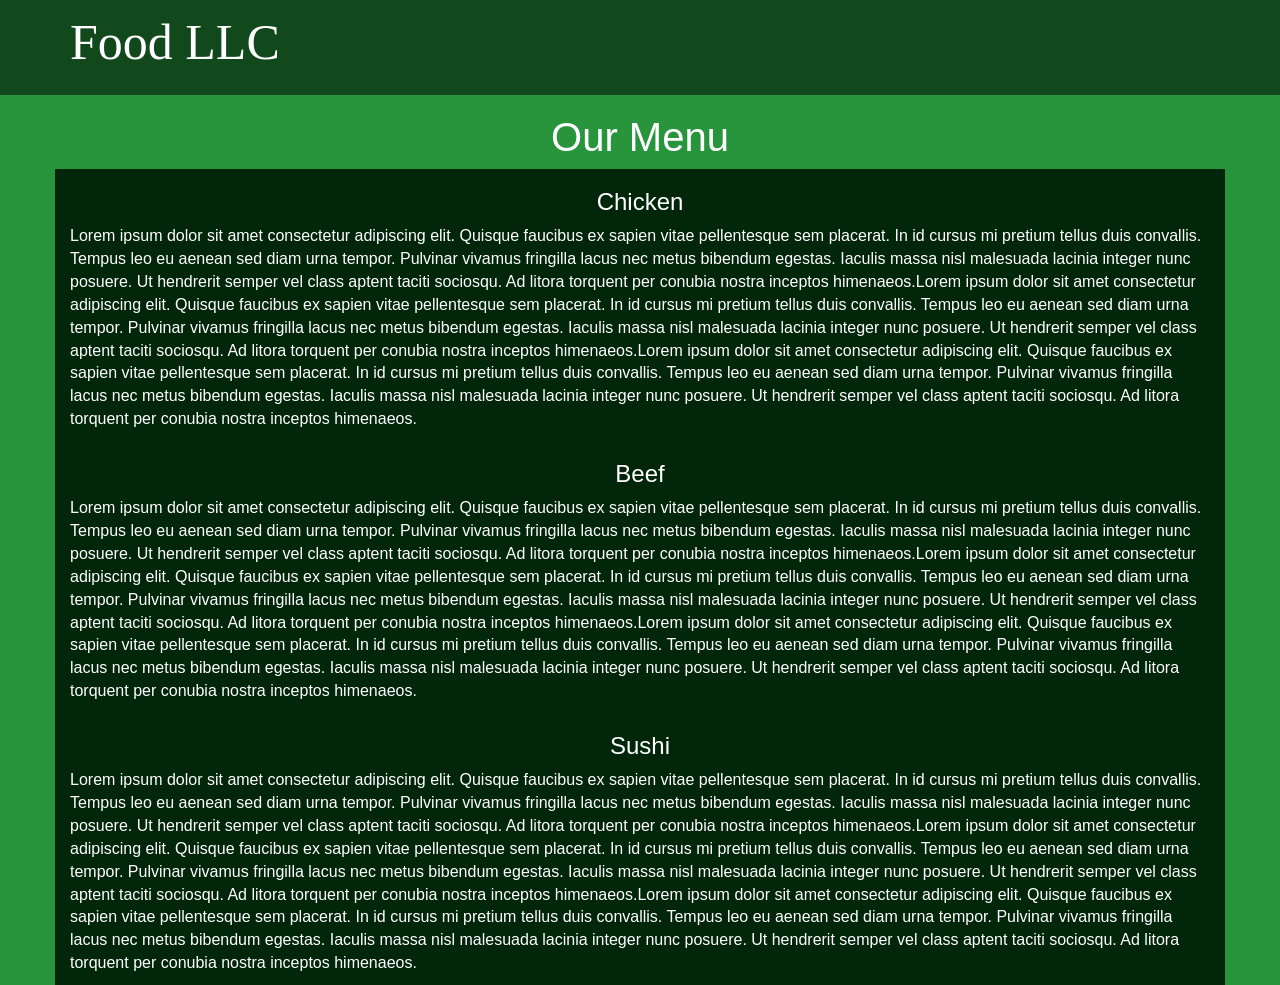
==== commit f8c5ae60: "Module 3 assignment edit 3" ====
--- a/Mod3/index.html
+++ b/Mod3/index.html
@@ -50,13 +50,21 @@
 		<div id="menu-heading" class="text-center"><h2>Our Menu</h2></div>
 		
 		<div id="main-content" class="container">
-			<div id="blurb" class="text-center">
-				<h3 id="chicken" class="row">Chicken</h3>
-				<p class="col-xs-12">ROYGBIV ROYGBIV ROYGBIV ROYGBIV ROYGBIV ROYGBIV ROYGBIV ROYGBIV ROYGBIV ROYGBIV ROYGBIV ROYGBIV ROYGBIV ROYGBIV ROYGBIV ROYGBIV ROYGBIV ROYGBIV ROYGBIV ROYGBIV ROYGBIV ROYGBIV ROYGBIV ROYGBIV ROYGBIV ROYGBIV ROYGBIV ROYGBIV ROYGBIV ROYGBIV ROYGBIV ROYGBIV ROYGBIV ROYGBIV ROYGBIV ROYGBIV ROYGBIV ROYGBIV ROYGBIV ROYGBIV ROYGBIV ROYGBIV ROYGBIV ROYGBIV ROYGBIV ROYGBIV ROYGBIV ROYGBIV ROYGBIV ROYGBIV ROYGBIV ROYGBIV ROYGBIV ROYGBIV ROYGBIV ROYGBIV ROYGBIV ROYGBIV ROYGBIV ROYGBIV ROYGBIV ROYGBIV ROYGBIV ROYGBIV ROYGBIV ROYGBIV ROYGBIV ROYGBIV ROYGBIV ROYGBIV ROYGBIV ROYGBIV ROYGBIV ROYGBIV ROYGBIV ROYGBIV ROYGBIV ROYGBIV ROYGBIV ROYGBIV ROYGBIV ROYGBIV ROYGBIV ROYGBIV ROYGBIV ROYGBIV ROYGBIV ROYGBIV ROYGBIV ROYGBIV ROYGBIV ROYGBIV ROYGBIV ROYGBIV ROYGBIV ROYGBIV ROYGBIV ROYGBIV ROYGBIV ROYGBIV ROYGBIV ROYGBIV ROYGBIV ROYGBIV ROYGBIV ROYGBIV ROYGBIV ROYGBIV ROYGBIV ROYGBIV ROYGBIV ROYGBIV ROYGBIV ROYGBIV ROYGBIV ROYGBIV ROYGBIV ROYGBIV ROYGBIV ROYGBIV ROYGBIV ROYGBIV ROYGBIV ROYGBIV ROYGBIV ROYGBIV ROYGBIV ROYGBIV ROYGBIV ROYGBIV ROYGBIV ROYGBIV ROYGBIV ROYGBIV ROYGBIV ROYGBIV ROYGBIV ROYGBIV ROYGBIV ROYGBIV ROYGBIV ROYGBIV ROYGBIV ROYGBIV ROYGBIV ROYGBIV ROYGBIV ROYGBIV ROYGBIV ROYGBIV ROYGBIV ROYGBIV ROYGBIV ROYGBIV ROYGBIV ROYGBIV ROYGBIV ROYGBIV ROYGBIV ROYGBIV ROYGBIV ROYGBIV ROYGBIV ROYGBIV ROYGBIV ROYGBIV ROYGBIV ROYGBIV ROYGBIV ROYGBIV ROYGBIV ROYGBIV ROYGBIV ROYGBIV ROYGBIV ROYGBIV ROYGBIV ROYGBIV ROYGBIV ROYGBIV ROYGBIV ROYGBIV ROYGBIV ROYGBIV ROYGBIV ROYGBIV ROYGBIV ROYGBIV ROYGBIV ROYGBIV ROYGBIV ROYGBIV ROYGBIV ROYGBIV ROYGBIV ROYGBIV ROYGBIV ROYGBIV ROYGBIV ROYGBIV ROYGBIV ROYGBIV ROYGBIV ROYGBIV ROYGBIV ROYGBIV ROYGBIV ROYGBIV ROYGBIV ROYGBIV ROYGBIV ROYGBIV ROYGBIV ROYGBIV ROYGBIV ROYGBIV ROYGBIV ROYGBIV ROYGBIV ROYGBIV ROYGBIV ROYGBIV ROYGBIV ROYGBIV ROYGBIV ROYGBIV ROYGBIV ROYGBIV ROYGBIV ROYGBIV ROYGBIV ROYGBIV ROYGBIV ROYGBIV ROYGBIV ROYGBIV ROYGBIV ROYGBIV ROYGBIV ROYGBIV ROYGBIV ROYGBIV ROYGBIV ROYGBIV ROYGBIV ROYGBIV ROYGBIV ROYGBIV ROYGBIV ROYGBIV ROYGBIV ROYGBIV ROYGBIV ROYGBIV ROYGBIV ROYGBIV ROYGBIV ROYGBIV ROYGBIV ROYGBIV ROYGBIV ROYGBIV ROYGBIV ROYGBIV ROYGBIV ROYGBIV ROYGBIV ROYGBIV ROYGBIV ROYGBIV ROYGBIV ROYGBIV ROYGBIV ROYGBIV ROYGBIV ROYGBIV ROYGBIV ROYGBIV ROYGBIV ROYGBIV ROYGBIV ROYGBIV ROYGBIV ROYGBIV ROYGBIV ROYGBIV ROYGBIV ROYGBIV ROYGBIV ROYGBIV ROYGBIV ROYGBIV ROYGBIV ROYGBIV ROYGBIV ROYGBIV ROYGBIV ROYGBIV ROYGBIV ROYGBIV ROYGBIV ROYGBIV ROYGBIV ROYGBIV ROYGBIV ROYGBIV ROYGBIV ROYGBIV ROYGBIV ROYGBIV ROYGBIV ROYGBIV ROYGBIV ROYGBIV ROYGBIV ROYGBIV ROYGBIV ROYGBIV ROYGBIV ROYGBIV ROYGBIV ROYGBIV ROYGBIV ROYGBIV ROYGBIV ROYGBIV ROYGBIV ROYGBIV ROYGBIV ROYGBIV ROYGBIV ROYGBIV ROYGBIV ROYGBIV ROYGBIV ROYGBIV ROYGBIV ROYGBIV ROYGBIV ROYGBIV ROYGBIV ROYGBIV ROYGBIV ROYGBIV ROYGBIV ROYGBIV ROYGBIV ROYGBIV ROYGBIV ROYGBIV ROYGBIV</p>
-				<h3 id="beef" class="row">Beef</h3>
-				<p class="col-xs-12">ROYGBIV ROYGBIV ROYGBIV ROYGBIV ROYGBIV ROYGBIV ROYGBIV ROYGBIV ROYGBIV ROYGBIV ROYGBIV ROYGBIV ROYGBIV ROYGBIV ROYGBIV ROYGBIV ROYGBIV ROYGBIV ROYGBIV ROYGBIV ROYGBIV ROYGBIV ROYGBIV ROYGBIV ROYGBIV ROYGBIV ROYGBIV ROYGBIV ROYGBIV ROYGBIV ROYGBIV ROYGBIV ROYGBIV ROYGBIV ROYGBIV ROYGBIV ROYGBIV ROYGBIV ROYGBIV ROYGBIV ROYGBIV ROYGBIV ROYGBIV ROYGBIV ROYGBIV ROYGBIV ROYGBIV ROYGBIV ROYGBIV ROYGBIV ROYGBIV ROYGBIV ROYGBIV ROYGBIV ROYGBIV ROYGBIV ROYGBIV ROYGBIV ROYGBIV ROYGBIV ROYGBIV ROYGBIV ROYGBIV ROYGBIV ROYGBIV ROYGBIV ROYGBIV ROYGBIV ROYGBIV ROYGBIV ROYGBIV ROYGBIV ROYGBIV ROYGBIV ROYGBIV ROYGBIV ROYGBIV ROYGBIV ROYGBIV ROYGBIV ROYGBIV ROYGBIV ROYGBIV ROYGBIV ROYGBIV ROYGBIV ROYGBIV ROYGBIV ROYGBIV ROYGBIV ROYGBIV ROYGBIV ROYGBIV ROYGBIV ROYGBIV ROYGBIV ROYGBIV ROYGBIV ROYGBIV ROYGBIV ROYGBIV ROYGBIV ROYGBIV ROYGBIV ROYGBIV ROYGBIV ROYGBIV ROYGBIV ROYGBIV ROYGBIV ROYGBIV ROYGBIV ROYGBIV ROYGBIV ROYGBIV ROYGBIV ROYGBIV ROYGBIV ROYGBIV ROYGBIV ROYGBIV ROYGBIV ROYGBIV ROYGBIV ROYGBIV ROYGBIV ROYGBIV ROYGBIV ROYGBIV ROYGBIV ROYGBIV ROYGBIV ROYGBIV ROYGBIV ROYGBIV ROYGBIV ROYGBIV ROYGBIV ROYGBIV ROYGBIV ROYGBIV ROYGBIV ROYGBIV ROYGBIV ROYGBIV ROYGBIV ROYGBIV ROYGBIV ROYGBIV ROYGBIV ROYGBIV ROYGBIV ROYGBIV ROYGBIV ROYGBIV ROYGBIV ROYGBIV ROYGBIV ROYGBIV ROYGBIV ROYGBIV ROYGBIV ROYGBIV ROYGBIV ROYGBIV ROYGBIV ROYGBIV ROYGBIV ROYGBIV ROYGBIV ROYGBIV ROYGBIV ROYGBIV ROYGBIV ROYGBIV ROYGBIV ROYGBIV ROYGBIV ROYGBIV ROYGBIV ROYGBIV ROYGBIV ROYGBIV ROYGBIV ROYGBIV ROYGBIV ROYGBIV ROYGBIV ROYGBIV ROYGBIV ROYGBIV ROYGBIV ROYGBIV ROYGBIV ROYGBIV ROYGBIV ROYGBIV ROYGBIV ROYGBIV ROYGBIV ROYGBIV ROYGBIV ROYGBIV ROYGBIV ROYGBIV ROYGBIV ROYGBIV ROYGBIV ROYGBIV ROYGBIV ROYGBIV ROYGBIV ROYGBIV ROYGBIV ROYGBIV ROYGBIV ROYGBIV ROYGBIV ROYGBIV ROYGBIV ROYGBIV ROYGBIV ROYGBIV ROYGBIV ROYGBIV ROYGBIV ROYGBIV ROYGBIV ROYGBIV ROYGBIV ROYGBIV ROYGBIV ROYGBIV ROYGBIV ROYGBIV ROYGBIV ROYGBIV ROYGBIV ROYGBIV ROYGBIV ROYGBIV ROYGBIV ROYGBIV ROYGBIV ROYGBIV ROYGBIV ROYGBIV ROYGBIV ROYGBIV ROYGBIV ROYGBIV ROYGBIV ROYGBIV ROYGBIV ROYGBIV ROYGBIV ROYGBIV ROYGBIV ROYGBIV ROYGBIV ROYGBIV ROYGBIV ROYGBIV ROYGBIV ROYGBIV ROYGBIV ROYGBIV ROYGBIV ROYGBIV ROYGBIV ROYGBIV ROYGBIV ROYGBIV ROYGBIV ROYGBIV ROYGBIV ROYGBIV ROYGBIV ROYGBIV ROYGBIV ROYGBIV ROYGBIV ROYGBIV ROYGBIV ROYGBIV ROYGBIV ROYGBIV ROYGBIV ROYGBIV ROYGBIV ROYGBIV ROYGBIV ROYGBIV ROYGBIV ROYGBIV ROYGBIV ROYGBIV ROYGBIV ROYGBIV ROYGBIV ROYGBIV ROYGBIV ROYGBIV ROYGBIV ROYGBIV ROYGBIV ROYGBIV ROYGBIV ROYGBIV ROYGBIV ROYGBIV ROYGBIV ROYGBIV ROYGBIV ROYGBIV ROYGBIV ROYGBIV ROYGBIV ROYGBIV ROYGBIV ROYGBIV ROYGBIV ROYGBIV ROYGBIV ROYGBIV ROYGBIV ROYGBIV ROYGBIV ROYGBIV ROYGBIV ROYGBIV ROYGBIV ROYGBIV ROYGBIV ROYGBIV ROYGBIV ROYGBIV ROYGBIV ROYGBIV ROYGBIV ROYGBIV ROYGBIV ROYGBIV ROYGBIV ROYGBIV ROYGBIV ROYGBIV ROYGBIV ROYGBIV ROYGBIV ROYGBIV</p>
-				<h3 id="sushi" class="row">Sushi</h3>
-				<p class="col-xs-12">ROYGBIV ROYGBIV ROYGBIV ROYGBIV ROYGBIV ROYGBIV ROYGBIV ROYGBIV ROYGBIV ROYGBIV ROYGBIV ROYGBIV ROYGBIV ROYGBIV ROYGBIV ROYGBIV ROYGBIV ROYGBIV ROYGBIV ROYGBIV ROYGBIV ROYGBIV ROYGBIV ROYGBIV ROYGBIV ROYGBIV ROYGBIV ROYGBIV ROYGBIV ROYGBIV ROYGBIV ROYGBIV ROYGBIV ROYGBIV ROYGBIV ROYGBIV ROYGBIV ROYGBIV ROYGBIV ROYGBIV ROYGBIV ROYGBIV ROYGBIV ROYGBIV ROYGBIV ROYGBIV ROYGBIV ROYGBIV ROYGBIV ROYGBIV ROYGBIV ROYGBIV ROYGBIV ROYGBIV ROYGBIV ROYGBIV ROYGBIV ROYGBIV ROYGBIV ROYGBIV ROYGBIV ROYGBIV ROYGBIV ROYGBIV ROYGBIV ROYGBIV ROYGBIV ROYGBIV ROYGBIV ROYGBIV ROYGBIV ROYGBIV ROYGBIV ROYGBIV ROYGBIV ROYGBIV ROYGBIV ROYGBIV ROYGBIV ROYGBIV ROYGBIV ROYGBIV ROYGBIV ROYGBIV ROYGBIV ROYGBIV ROYGBIV ROYGBIV ROYGBIV ROYGBIV ROYGBIV ROYGBIV ROYGBIV ROYGBIV ROYGBIV ROYGBIV ROYGBIV ROYGBIV ROYGBIV ROYGBIV ROYGBIV ROYGBIV ROYGBIV ROYGBIV ROYGBIV ROYGBIV ROYGBIV ROYGBIV ROYGBIV ROYGBIV ROYGBIV ROYGBIV ROYGBIV ROYGBIV ROYGBIV ROYGBIV ROYGBIV ROYGBIV ROYGBIV ROYGBIV ROYGBIV ROYGBIV ROYGBIV ROYGBIV ROYGBIV ROYGBIV ROYGBIV ROYGBIV ROYGBIV ROYGBIV ROYGBIV ROYGBIV ROYGBIV ROYGBIV ROYGBIV ROYGBIV ROYGBIV ROYGBIV ROYGBIV ROYGBIV ROYGBIV ROYGBIV ROYGBIV ROYGBIV ROYGBIV ROYGBIV ROYGBIV ROYGBIV ROYGBIV ROYGBIV ROYGBIV ROYGBIV ROYGBIV ROYGBIV ROYGBIV ROYGBIV ROYGBIV ROYGBIV ROYGBIV ROYGBIV ROYGBIV ROYGBIV ROYGBIV ROYGBIV ROYGBIV ROYGBIV ROYGBIV ROYGBIV ROYGBIV ROYGBIV ROYGBIV ROYGBIV ROYGBIV ROYGBIV ROYGBIV ROYGBIV ROYGBIV ROYGBIV ROYGBIV ROYGBIV ROYGBIV ROYGBIV ROYGBIV ROYGBIV ROYGBIV ROYGBIV ROYGBIV ROYGBIV ROYGBIV ROYGBIV ROYGBIV ROYGBIV ROYGBIV ROYGBIV ROYGBIV ROYGBIV ROYGBIV ROYGBIV ROYGBIV ROYGBIV ROYGBIV ROYGBIV ROYGBIV ROYGBIV ROYGBIV ROYGBIV ROYGBIV ROYGBIV ROYGBIV ROYGBIV ROYGBIV ROYGBIV ROYGBIV ROYGBIV ROYGBIV ROYGBIV ROYGBIV ROYGBIV ROYGBIV ROYGBIV ROYGBIV ROYGBIV ROYGBIV ROYGBIV ROYGBIV ROYGBIV ROYGBIV ROYGBIV ROYGBIV ROYGBIV ROYGBIV ROYGBIV ROYGBIV ROYGBIV ROYGBIV ROYGBIV ROYGBIV ROYGBIV ROYGBIV ROYGBIV ROYGBIV ROYGBIV ROYGBIV ROYGBIV ROYGBIV ROYGBIV ROYGBIV ROYGBIV ROYGBIV ROYGBIV ROYGBIV ROYGBIV ROYGBIV ROYGBIV ROYGBIV ROYGBIV ROYGBIV ROYGBIV ROYGBIV ROYGBIV ROYGBIV ROYGBIV ROYGBIV ROYGBIV ROYGBIV ROYGBIV ROYGBIV ROYGBIV ROYGBIV ROYGBIV ROYGBIV ROYGBIV ROYGBIV ROYGBIV ROYGBIV ROYGBIV ROYGBIV ROYGBIV ROYGBIV ROYGBIV ROYGBIV ROYGBIV ROYGBIV ROYGBIV ROYGBIV ROYGBIV ROYGBIV ROYGBIV ROYGBIV ROYGBIV ROYGBIV ROYGBIV ROYGBIV ROYGBIV ROYGBIV ROYGBIV ROYGBIV ROYGBIV ROYGBIV ROYGBIV ROYGBIV ROYGBIV ROYGBIV ROYGBIV ROYGBIV ROYGBIV ROYGBIV ROYGBIV ROYGBIV ROYGBIV ROYGBIV ROYGBIV ROYGBIV ROYGBIV ROYGBIV ROYGBIV ROYGBIV ROYGBIV ROYGBIV ROYGBIV ROYGBIV ROYGBIV ROYGBIV ROYGBIV ROYGBIV ROYGBIV ROYGBIV ROYGBIV ROYGBIV ROYGBIV ROYGBIV ROYGBIV ROYGBIV ROYGBIV ROYGBIV ROYGBIV ROYGBIV ROYGBIV ROYGBIV ROYGBIV ROYGBIV ROYGBIV ROYGBIV ROYGBIV ROYGBIV ROYGBIV ROYGBIV ROYGBIV ROYGBIV ROYGBIV ROYGBIV</p>
+			<div id="blurb" class="row">
+				<div class="col-xs-12">
+					<h3 id="chicken" class="text-center">Chicken</h3>
+					<p>Lorem ipsum dolor sit amet consectetur adipiscing elit. Quisque faucibus ex sapien vitae pellentesque sem placerat. In id cursus mi pretium tellus duis convallis. Tempus leo eu aenean sed diam urna tempor. Pulvinar vivamus fringilla lacus nec metus bibendum egestas. Iaculis massa nisl malesuada lacinia integer nunc posuere. Ut hendrerit semper vel class aptent taciti sociosqu. Ad litora torquent per conubia nostra inceptos himenaeos.Lorem ipsum dolor sit amet consectetur adipiscing elit. Quisque faucibus ex sapien vitae pellentesque sem placerat. In id cursus mi pretium tellus duis convallis. Tempus leo eu aenean sed diam urna tempor. Pulvinar vivamus fringilla lacus nec metus bibendum egestas. Iaculis massa nisl malesuada lacinia integer nunc posuere. Ut hendrerit semper vel class aptent taciti sociosqu. Ad litora torquent per conubia nostra inceptos himenaeos.Lorem ipsum dolor sit amet consectetur adipiscing elit. Quisque faucibus ex sapien vitae pellentesque sem placerat. In id cursus mi pretium tellus duis convallis. Tempus leo eu aenean sed diam urna tempor. Pulvinar vivamus fringilla lacus nec metus bibendum egestas. Iaculis massa nisl malesuada lacinia integer nunc posuere. Ut hendrerit semper vel class aptent taciti sociosqu. Ad litora torquent per conubia nostra inceptos himenaeos.</p>
+				</div>
+				
+				<div class="col-xs-12">
+					<h3 id="beef" class="text-center">Beef</h3>
+					<p>Lorem ipsum dolor sit amet consectetur adipiscing elit. Quisque faucibus ex sapien vitae pellentesque sem placerat. In id cursus mi pretium tellus duis convallis. Tempus leo eu aenean sed diam urna tempor. Pulvinar vivamus fringilla lacus nec metus bibendum egestas. Iaculis massa nisl malesuada lacinia integer nunc posuere. Ut hendrerit semper vel class aptent taciti sociosqu. Ad litora torquent per conubia nostra inceptos himenaeos.Lorem ipsum dolor sit amet consectetur adipiscing elit. Quisque faucibus ex sapien vitae pellentesque sem placerat. In id cursus mi pretium tellus duis convallis. Tempus leo eu aenean sed diam urna tempor. Pulvinar vivamus fringilla lacus nec metus bibendum egestas. Iaculis massa nisl malesuada lacinia integer nunc posuere. Ut hendrerit semper vel class aptent taciti sociosqu. Ad litora torquent per conubia nostra inceptos himenaeos.Lorem ipsum dolor sit amet consectetur adipiscing elit. Quisque faucibus ex sapien vitae pellentesque sem placerat. In id cursus mi pretium tellus duis convallis. Tempus leo eu aenean sed diam urna tempor. Pulvinar vivamus fringilla lacus nec metus bibendum egestas. Iaculis massa nisl malesuada lacinia integer nunc posuere. Ut hendrerit semper vel class aptent taciti sociosqu. Ad litora torquent per conubia nostra inceptos himenaeos.</p>
+				</div>
+
+				<div class="col-xs-12">
+					<h3 id="sushi" class="text-center">Sushi</h3>
+					<p>Lorem ipsum dolor sit amet consectetur adipiscing elit. Quisque faucibus ex sapien vitae pellentesque sem placerat. In id cursus mi pretium tellus duis convallis. Tempus leo eu aenean sed diam urna tempor. Pulvinar vivamus fringilla lacus nec metus bibendum egestas. Iaculis massa nisl malesuada lacinia integer nunc posuere. Ut hendrerit semper vel class aptent taciti sociosqu. Ad litora torquent per conubia nostra inceptos himenaeos.Lorem ipsum dolor sit amet consectetur adipiscing elit. Quisque faucibus ex sapien vitae pellentesque sem placerat. In id cursus mi pretium tellus duis convallis. Tempus leo eu aenean sed diam urna tempor. Pulvinar vivamus fringilla lacus nec metus bibendum egestas. Iaculis massa nisl malesuada lacinia integer nunc posuere. Ut hendrerit semper vel class aptent taciti sociosqu. Ad litora torquent per conubia nostra inceptos himenaeos.Lorem ipsum dolor sit amet consectetur adipiscing elit. Quisque faucibus ex sapien vitae pellentesque sem placerat. In id cursus mi pretium tellus duis convallis. Tempus leo eu aenean sed diam urna tempor. Pulvinar vivamus fringilla lacus nec metus bibendum egestas. Iaculis massa nisl malesuada lacinia integer nunc posuere. Ut hendrerit semper vel class aptent taciti sociosqu. Ad litora torquent per conubia nostra inceptos himenaeos.</p>
+				</div>
 			</div>
 		</div>
 
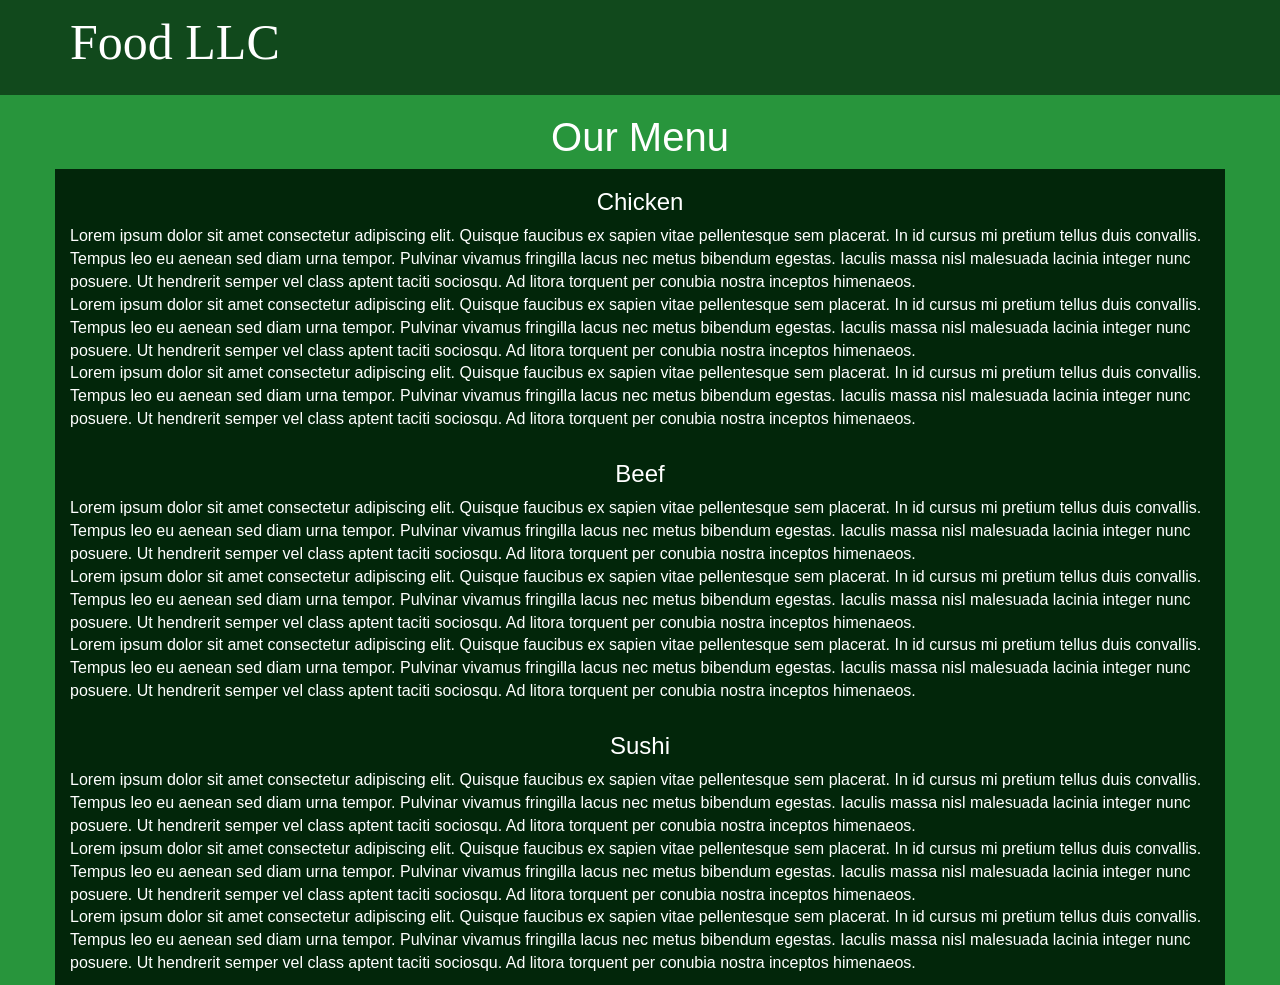
==== commit 1ae2682d: "Module 3 Assignment edit 4" ====
--- a/Mod3/index.html
+++ b/Mod3/index.html
@@ -53,17 +53,17 @@
 			<div id="blurb" class="row">
 				<div class="col-xs-12">
 					<h3 id="chicken" class="text-center">Chicken</h3>
-					<p>Lorem ipsum dolor sit amet consectetur adipiscing elit. Quisque faucibus ex sapien vitae pellentesque sem placerat. In id cursus mi pretium tellus duis convallis. Tempus leo eu aenean sed diam urna tempor. Pulvinar vivamus fringilla lacus nec metus bibendum egestas. Iaculis massa nisl malesuada lacinia integer nunc posuere. Ut hendrerit semper vel class aptent taciti sociosqu. Ad litora torquent per conubia nostra inceptos himenaeos.Lorem ipsum dolor sit amet consectetur adipiscing elit. Quisque faucibus ex sapien vitae pellentesque sem placerat. In id cursus mi pretium tellus duis convallis. Tempus leo eu aenean sed diam urna tempor. Pulvinar vivamus fringilla lacus nec metus bibendum egestas. Iaculis massa nisl malesuada lacinia integer nunc posuere. Ut hendrerit semper vel class aptent taciti sociosqu. Ad litora torquent per conubia nostra inceptos himenaeos.Lorem ipsum dolor sit amet consectetur adipiscing elit. Quisque faucibus ex sapien vitae pellentesque sem placerat. In id cursus mi pretium tellus duis convallis. Tempus leo eu aenean sed diam urna tempor. Pulvinar vivamus fringilla lacus nec metus bibendum egestas. Iaculis massa nisl malesuada lacinia integer nunc posuere. Ut hendrerit semper vel class aptent taciti sociosqu. Ad litora torquent per conubia nostra inceptos himenaeos.</p>
+					<p>Lorem ipsum dolor sit amet consectetur adipiscing elit. Quisque faucibus ex sapien vitae pellentesque sem placerat. In id cursus mi pretium tellus duis convallis. Tempus leo eu aenean sed diam urna tempor. Pulvinar vivamus fringilla lacus nec metus bibendum egestas. Iaculis massa nisl malesuada lacinia integer nunc posuere. Ut hendrerit semper vel class aptent taciti sociosqu. Ad litora torquent per conubia nostra inceptos himenaeos.<br>Lorem ipsum dolor sit amet consectetur adipiscing elit. Quisque faucibus ex sapien vitae pellentesque sem placerat. In id cursus mi pretium tellus duis convallis. Tempus leo eu aenean sed diam urna tempor. Pulvinar vivamus fringilla lacus nec metus bibendum egestas. Iaculis massa nisl malesuada lacinia integer nunc posuere. Ut hendrerit semper vel class aptent taciti sociosqu. Ad litora torquent per conubia nostra inceptos himenaeos.<br>Lorem ipsum dolor sit amet consectetur adipiscing elit. Quisque faucibus ex sapien vitae pellentesque sem placerat. In id cursus mi pretium tellus duis convallis. Tempus leo eu aenean sed diam urna tempor. Pulvinar vivamus fringilla lacus nec metus bibendum egestas. Iaculis massa nisl malesuada lacinia integer nunc posuere. Ut hendrerit semper vel class aptent taciti sociosqu. Ad litora torquent per conubia nostra inceptos himenaeos.</p>
 				</div>
 				
 				<div class="col-xs-12">
 					<h3 id="beef" class="text-center">Beef</h3>
-					<p>Lorem ipsum dolor sit amet consectetur adipiscing elit. Quisque faucibus ex sapien vitae pellentesque sem placerat. In id cursus mi pretium tellus duis convallis. Tempus leo eu aenean sed diam urna tempor. Pulvinar vivamus fringilla lacus nec metus bibendum egestas. Iaculis massa nisl malesuada lacinia integer nunc posuere. Ut hendrerit semper vel class aptent taciti sociosqu. Ad litora torquent per conubia nostra inceptos himenaeos.Lorem ipsum dolor sit amet consectetur adipiscing elit. Quisque faucibus ex sapien vitae pellentesque sem placerat. In id cursus mi pretium tellus duis convallis. Tempus leo eu aenean sed diam urna tempor. Pulvinar vivamus fringilla lacus nec metus bibendum egestas. Iaculis massa nisl malesuada lacinia integer nunc posuere. Ut hendrerit semper vel class aptent taciti sociosqu. Ad litora torquent per conubia nostra inceptos himenaeos.Lorem ipsum dolor sit amet consectetur adipiscing elit. Quisque faucibus ex sapien vitae pellentesque sem placerat. In id cursus mi pretium tellus duis convallis. Tempus leo eu aenean sed diam urna tempor. Pulvinar vivamus fringilla lacus nec metus bibendum egestas. Iaculis massa nisl malesuada lacinia integer nunc posuere. Ut hendrerit semper vel class aptent taciti sociosqu. Ad litora torquent per conubia nostra inceptos himenaeos.</p>
+					<p>Lorem ipsum dolor sit amet consectetur adipiscing elit. Quisque faucibus ex sapien vitae pellentesque sem placerat. In id cursus mi pretium tellus duis convallis. Tempus leo eu aenean sed diam urna tempor. Pulvinar vivamus fringilla lacus nec metus bibendum egestas. Iaculis massa nisl malesuada lacinia integer nunc posuere. Ut hendrerit semper vel class aptent taciti sociosqu. Ad litora torquent per conubia nostra inceptos himenaeos.<br>Lorem ipsum dolor sit amet consectetur adipiscing elit. Quisque faucibus ex sapien vitae pellentesque sem placerat. In id cursus mi pretium tellus duis convallis. Tempus leo eu aenean sed diam urna tempor. Pulvinar vivamus fringilla lacus nec metus bibendum egestas. Iaculis massa nisl malesuada lacinia integer nunc posuere. Ut hendrerit semper vel class aptent taciti sociosqu. Ad litora torquent per conubia nostra inceptos himenaeos.<br>Lorem ipsum dolor sit amet consectetur adipiscing elit. Quisque faucibus ex sapien vitae pellentesque sem placerat. In id cursus mi pretium tellus duis convallis. Tempus leo eu aenean sed diam urna tempor. Pulvinar vivamus fringilla lacus nec metus bibendum egestas. Iaculis massa nisl malesuada lacinia integer nunc posuere. Ut hendrerit semper vel class aptent taciti sociosqu. Ad litora torquent per conubia nostra inceptos himenaeos.</p>
 				</div>
 
 				<div class="col-xs-12">
 					<h3 id="sushi" class="text-center">Sushi</h3>
-					<p>Lorem ipsum dolor sit amet consectetur adipiscing elit. Quisque faucibus ex sapien vitae pellentesque sem placerat. In id cursus mi pretium tellus duis convallis. Tempus leo eu aenean sed diam urna tempor. Pulvinar vivamus fringilla lacus nec metus bibendum egestas. Iaculis massa nisl malesuada lacinia integer nunc posuere. Ut hendrerit semper vel class aptent taciti sociosqu. Ad litora torquent per conubia nostra inceptos himenaeos.Lorem ipsum dolor sit amet consectetur adipiscing elit. Quisque faucibus ex sapien vitae pellentesque sem placerat. In id cursus mi pretium tellus duis convallis. Tempus leo eu aenean sed diam urna tempor. Pulvinar vivamus fringilla lacus nec metus bibendum egestas. Iaculis massa nisl malesuada lacinia integer nunc posuere. Ut hendrerit semper vel class aptent taciti sociosqu. Ad litora torquent per conubia nostra inceptos himenaeos.Lorem ipsum dolor sit amet consectetur adipiscing elit. Quisque faucibus ex sapien vitae pellentesque sem placerat. In id cursus mi pretium tellus duis convallis. Tempus leo eu aenean sed diam urna tempor. Pulvinar vivamus fringilla lacus nec metus bibendum egestas. Iaculis massa nisl malesuada lacinia integer nunc posuere. Ut hendrerit semper vel class aptent taciti sociosqu. Ad litora torquent per conubia nostra inceptos himenaeos.</p>
+					<p>Lorem ipsum dolor sit amet consectetur adipiscing elit. Quisque faucibus ex sapien vitae pellentesque sem placerat. In id cursus mi pretium tellus duis convallis. Tempus leo eu aenean sed diam urna tempor. Pulvinar vivamus fringilla lacus nec metus bibendum egestas. Iaculis massa nisl malesuada lacinia integer nunc posuere. Ut hendrerit semper vel class aptent taciti sociosqu. Ad litora torquent per conubia nostra inceptos himenaeos.<br>Lorem ipsum dolor sit amet consectetur adipiscing elit. Quisque faucibus ex sapien vitae pellentesque sem placerat. In id cursus mi pretium tellus duis convallis. Tempus leo eu aenean sed diam urna tempor. Pulvinar vivamus fringilla lacus nec metus bibendum egestas. Iaculis massa nisl malesuada lacinia integer nunc posuere. Ut hendrerit semper vel class aptent taciti sociosqu. Ad litora torquent per conubia nostra inceptos himenaeos.<br>Lorem ipsum dolor sit amet consectetur adipiscing elit. Quisque faucibus ex sapien vitae pellentesque sem placerat. In id cursus mi pretium tellus duis convallis. Tempus leo eu aenean sed diam urna tempor. Pulvinar vivamus fringilla lacus nec metus bibendum egestas. Iaculis massa nisl malesuada lacinia integer nunc posuere. Ut hendrerit semper vel class aptent taciti sociosqu. Ad litora torquent per conubia nostra inceptos himenaeos.</p>
 				</div>
 			</div>
 		</div>
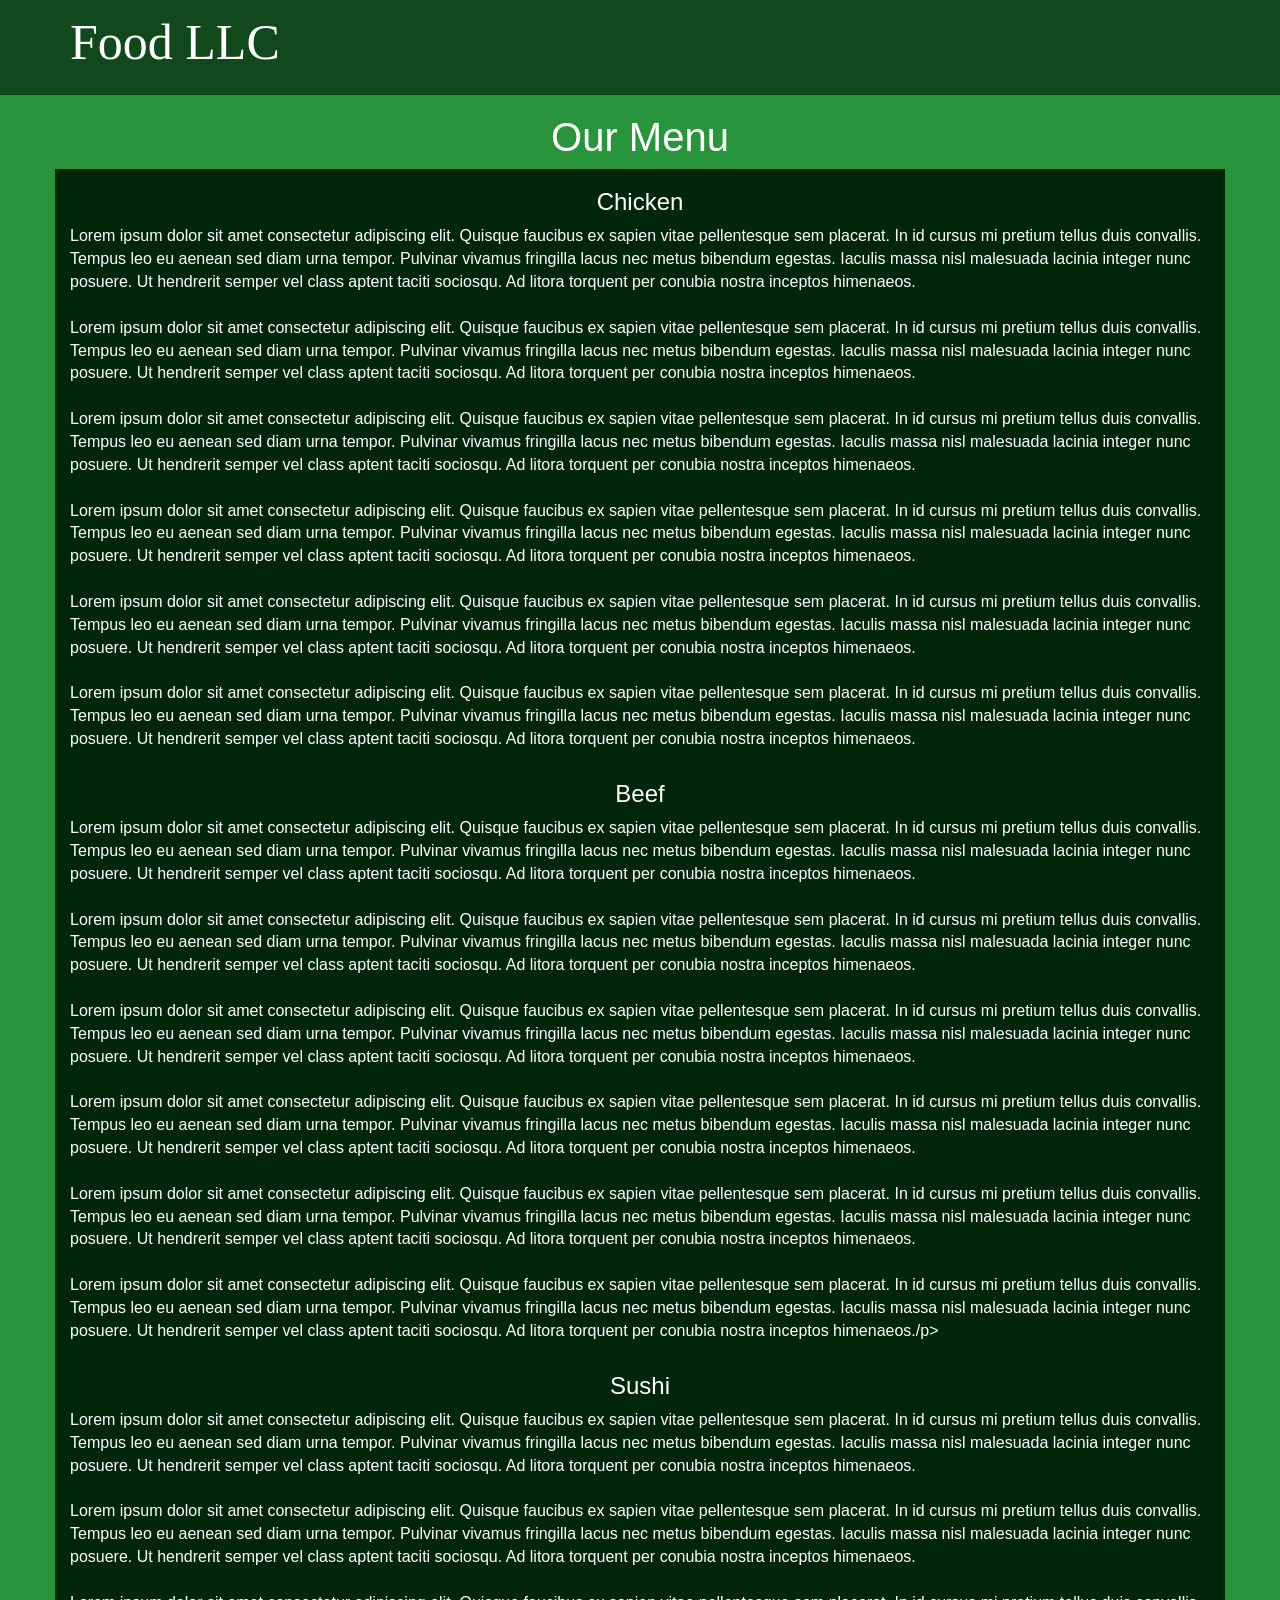
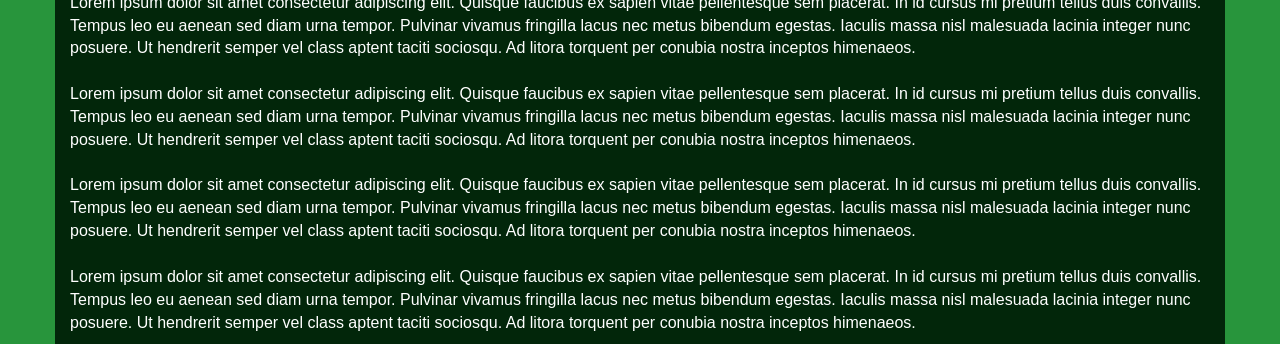
==== commit 2d01baba: "Module 3 Assignment edit 5" ====
--- a/Mod3/index.html
+++ b/Mod3/index.html
@@ -53,17 +53,17 @@
 			<div id="blurb" class="row">
 				<div class="col-xs-12">
 					<h3 id="chicken" class="text-center">Chicken</h3>
-					<p>Lorem ipsum dolor sit amet consectetur adipiscing elit. Quisque faucibus ex sapien vitae pellentesque sem placerat. In id cursus mi pretium tellus duis convallis. Tempus leo eu aenean sed diam urna tempor. Pulvinar vivamus fringilla lacus nec metus bibendum egestas. Iaculis massa nisl malesuada lacinia integer nunc posuere. Ut hendrerit semper vel class aptent taciti sociosqu. Ad litora torquent per conubia nostra inceptos himenaeos.<br>Lorem ipsum dolor sit amet consectetur adipiscing elit. Quisque faucibus ex sapien vitae pellentesque sem placerat. In id cursus mi pretium tellus duis convallis. Tempus leo eu aenean sed diam urna tempor. Pulvinar vivamus fringilla lacus nec metus bibendum egestas. Iaculis massa nisl malesuada lacinia integer nunc posuere. Ut hendrerit semper vel class aptent taciti sociosqu. Ad litora torquent per conubia nostra inceptos himenaeos.<br>Lorem ipsum dolor sit amet consectetur adipiscing elit. Quisque faucibus ex sapien vitae pellentesque sem placerat. In id cursus mi pretium tellus duis convallis. Tempus leo eu aenean sed diam urna tempor. Pulvinar vivamus fringilla lacus nec metus bibendum egestas. Iaculis massa nisl malesuada lacinia integer nunc posuere. Ut hendrerit semper vel class aptent taciti sociosqu. Ad litora torquent per conubia nostra inceptos himenaeos.</p>
+					<p>Lorem ipsum dolor sit amet consectetur adipiscing elit. Quisque faucibus ex sapien vitae pellentesque sem placerat. In id cursus mi pretium tellus duis convallis. Tempus leo eu aenean sed diam urna tempor. Pulvinar vivamus fringilla lacus nec metus bibendum egestas. Iaculis massa nisl malesuada lacinia integer nunc posuere. Ut hendrerit semper vel class aptent taciti sociosqu. Ad litora torquent per conubia nostra inceptos himenaeos.<br><br>Lorem ipsum dolor sit amet consectetur adipiscing elit. Quisque faucibus ex sapien vitae pellentesque sem placerat. In id cursus mi pretium tellus duis convallis. Tempus leo eu aenean sed diam urna tempor. Pulvinar vivamus fringilla lacus nec metus bibendum egestas. Iaculis massa nisl malesuada lacinia integer nunc posuere. Ut hendrerit semper vel class aptent taciti sociosqu. Ad litora torquent per conubia nostra inceptos himenaeos.<br><br>Lorem ipsum dolor sit amet consectetur adipiscing elit. Quisque faucibus ex sapien vitae pellentesque sem placerat. In id cursus mi pretium tellus duis convallis. Tempus leo eu aenean sed diam urna tempor. Pulvinar vivamus fringilla lacus nec metus bibendum egestas. Iaculis massa nisl malesuada lacinia integer nunc posuere. Ut hendrerit semper vel class aptent taciti sociosqu. Ad litora torquent per conubia nostra inceptos himenaeos.<br><br>Lorem ipsum dolor sit amet consectetur adipiscing elit. Quisque faucibus ex sapien vitae pellentesque sem placerat. In id cursus mi pretium tellus duis convallis. Tempus leo eu aenean sed diam urna tempor. Pulvinar vivamus fringilla lacus nec metus bibendum egestas. Iaculis massa nisl malesuada lacinia integer nunc posuere. Ut hendrerit semper vel class aptent taciti sociosqu. Ad litora torquent per conubia nostra inceptos himenaeos.<br><br>Lorem ipsum dolor sit amet consectetur adipiscing elit. Quisque faucibus ex sapien vitae pellentesque sem placerat. In id cursus mi pretium tellus duis convallis. Tempus leo eu aenean sed diam urna tempor. Pulvinar vivamus fringilla lacus nec metus bibendum egestas. Iaculis massa nisl malesuada lacinia integer nunc posuere. Ut hendrerit semper vel class aptent taciti sociosqu. Ad litora torquent per conubia nostra inceptos himenaeos.<br><br>Lorem ipsum dolor sit amet consectetur adipiscing elit. Quisque faucibus ex sapien vitae pellentesque sem placerat. In id cursus mi pretium tellus duis convallis. Tempus leo eu aenean sed diam urna tempor. Pulvinar vivamus fringilla lacus nec metus bibendum egestas. Iaculis massa nisl malesuada lacinia integer nunc posuere. Ut hendrerit semper vel class aptent taciti sociosqu. Ad litora torquent per conubia nostra inceptos himenaeos.</p>
 				</div>
 				
 				<div class="col-xs-12">
 					<h3 id="beef" class="text-center">Beef</h3>
-					<p>Lorem ipsum dolor sit amet consectetur adipiscing elit. Quisque faucibus ex sapien vitae pellentesque sem placerat. In id cursus mi pretium tellus duis convallis. Tempus leo eu aenean sed diam urna tempor. Pulvinar vivamus fringilla lacus nec metus bibendum egestas. Iaculis massa nisl malesuada lacinia integer nunc posuere. Ut hendrerit semper vel class aptent taciti sociosqu. Ad litora torquent per conubia nostra inceptos himenaeos.<br>Lorem ipsum dolor sit amet consectetur adipiscing elit. Quisque faucibus ex sapien vitae pellentesque sem placerat. In id cursus mi pretium tellus duis convallis. Tempus leo eu aenean sed diam urna tempor. Pulvinar vivamus fringilla lacus nec metus bibendum egestas. Iaculis massa nisl malesuada lacinia integer nunc posuere. Ut hendrerit semper vel class aptent taciti sociosqu. Ad litora torquent per conubia nostra inceptos himenaeos.<br>Lorem ipsum dolor sit amet consectetur adipiscing elit. Quisque faucibus ex sapien vitae pellentesque sem placerat. In id cursus mi pretium tellus duis convallis. Tempus leo eu aenean sed diam urna tempor. Pulvinar vivamus fringilla lacus nec metus bibendum egestas. Iaculis massa nisl malesuada lacinia integer nunc posuere. Ut hendrerit semper vel class aptent taciti sociosqu. Ad litora torquent per conubia nostra inceptos himenaeos.</p>
+					<p>Lorem ipsum dolor sit amet consectetur adipiscing elit. Quisque faucibus ex sapien vitae pellentesque sem placerat. In id cursus mi pretium tellus duis convallis. Tempus leo eu aenean sed diam urna tempor. Pulvinar vivamus fringilla lacus nec metus bibendum egestas. Iaculis massa nisl malesuada lacinia integer nunc posuere. Ut hendrerit semper vel class aptent taciti sociosqu. Ad litora torquent per conubia nostra inceptos himenaeos.<br><br>Lorem ipsum dolor sit amet consectetur adipiscing elit. Quisque faucibus ex sapien vitae pellentesque sem placerat. In id cursus mi pretium tellus duis convallis. Tempus leo eu aenean sed diam urna tempor. Pulvinar vivamus fringilla lacus nec metus bibendum egestas. Iaculis massa nisl malesuada lacinia integer nunc posuere. Ut hendrerit semper vel class aptent taciti sociosqu. Ad litora torquent per conubia nostra inceptos himenaeos.<br><br>Lorem ipsum dolor sit amet consectetur adipiscing elit. Quisque faucibus ex sapien vitae pellentesque sem placerat. In id cursus mi pretium tellus duis convallis. Tempus leo eu aenean sed diam urna tempor. Pulvinar vivamus fringilla lacus nec metus bibendum egestas. Iaculis massa nisl malesuada lacinia integer nunc posuere. Ut hendrerit semper vel class aptent taciti sociosqu. Ad litora torquent per conubia nostra inceptos himenaeos.<br><br>Lorem ipsum dolor sit amet consectetur adipiscing elit. Quisque faucibus ex sapien vitae pellentesque sem placerat. In id cursus mi pretium tellus duis convallis. Tempus leo eu aenean sed diam urna tempor. Pulvinar vivamus fringilla lacus nec metus bibendum egestas. Iaculis massa nisl malesuada lacinia integer nunc posuere. Ut hendrerit semper vel class aptent taciti sociosqu. Ad litora torquent per conubia nostra inceptos himenaeos.<br><br>Lorem ipsum dolor sit amet consectetur adipiscing elit. Quisque faucibus ex sapien vitae pellentesque sem placerat. In id cursus mi pretium tellus duis convallis. Tempus leo eu aenean sed diam urna tempor. Pulvinar vivamus fringilla lacus nec metus bibendum egestas. Iaculis massa nisl malesuada lacinia integer nunc posuere. Ut hendrerit semper vel class aptent taciti sociosqu. Ad litora torquent per conubia nostra inceptos himenaeos.<br><br>Lorem ipsum dolor sit amet consectetur adipiscing elit. Quisque faucibus ex sapien vitae pellentesque sem placerat. In id cursus mi pretium tellus duis convallis. Tempus leo eu aenean sed diam urna tempor. Pulvinar vivamus fringilla lacus nec metus bibendum egestas. Iaculis massa nisl malesuada lacinia integer nunc posuere. Ut hendrerit semper vel class aptent taciti sociosqu. Ad litora torquent per conubia nostra inceptos himenaeos./p>
 				</div>
 
 				<div class="col-xs-12">
 					<h3 id="sushi" class="text-center">Sushi</h3>
-					<p>Lorem ipsum dolor sit amet consectetur adipiscing elit. Quisque faucibus ex sapien vitae pellentesque sem placerat. In id cursus mi pretium tellus duis convallis. Tempus leo eu aenean sed diam urna tempor. Pulvinar vivamus fringilla lacus nec metus bibendum egestas. Iaculis massa nisl malesuada lacinia integer nunc posuere. Ut hendrerit semper vel class aptent taciti sociosqu. Ad litora torquent per conubia nostra inceptos himenaeos.<br>Lorem ipsum dolor sit amet consectetur adipiscing elit. Quisque faucibus ex sapien vitae pellentesque sem placerat. In id cursus mi pretium tellus duis convallis. Tempus leo eu aenean sed diam urna tempor. Pulvinar vivamus fringilla lacus nec metus bibendum egestas. Iaculis massa nisl malesuada lacinia integer nunc posuere. Ut hendrerit semper vel class aptent taciti sociosqu. Ad litora torquent per conubia nostra inceptos himenaeos.<br>Lorem ipsum dolor sit amet consectetur adipiscing elit. Quisque faucibus ex sapien vitae pellentesque sem placerat. In id cursus mi pretium tellus duis convallis. Tempus leo eu aenean sed diam urna tempor. Pulvinar vivamus fringilla lacus nec metus bibendum egestas. Iaculis massa nisl malesuada lacinia integer nunc posuere. Ut hendrerit semper vel class aptent taciti sociosqu. Ad litora torquent per conubia nostra inceptos himenaeos.</p>
+					<p>Lorem ipsum dolor sit amet consectetur adipiscing elit. Quisque faucibus ex sapien vitae pellentesque sem placerat. In id cursus mi pretium tellus duis convallis. Tempus leo eu aenean sed diam urna tempor. Pulvinar vivamus fringilla lacus nec metus bibendum egestas. Iaculis massa nisl malesuada lacinia integer nunc posuere. Ut hendrerit semper vel class aptent taciti sociosqu. Ad litora torquent per conubia nostra inceptos himenaeos.<br><br>Lorem ipsum dolor sit amet consectetur adipiscing elit. Quisque faucibus ex sapien vitae pellentesque sem placerat. In id cursus mi pretium tellus duis convallis. Tempus leo eu aenean sed diam urna tempor. Pulvinar vivamus fringilla lacus nec metus bibendum egestas. Iaculis massa nisl malesuada lacinia integer nunc posuere. Ut hendrerit semper vel class aptent taciti sociosqu. Ad litora torquent per conubia nostra inceptos himenaeos.<br><br>Lorem ipsum dolor sit amet consectetur adipiscing elit. Quisque faucibus ex sapien vitae pellentesque sem placerat. In id cursus mi pretium tellus duis convallis. Tempus leo eu aenean sed diam urna tempor. Pulvinar vivamus fringilla lacus nec metus bibendum egestas. Iaculis massa nisl malesuada lacinia integer nunc posuere. Ut hendrerit semper vel class aptent taciti sociosqu. Ad litora torquent per conubia nostra inceptos himenaeos.<br><br>Lorem ipsum dolor sit amet consectetur adipiscing elit. Quisque faucibus ex sapien vitae pellentesque sem placerat. In id cursus mi pretium tellus duis convallis. Tempus leo eu aenean sed diam urna tempor. Pulvinar vivamus fringilla lacus nec metus bibendum egestas. Iaculis massa nisl malesuada lacinia integer nunc posuere. Ut hendrerit semper vel class aptent taciti sociosqu. Ad litora torquent per conubia nostra inceptos himenaeos.<br><br>Lorem ipsum dolor sit amet consectetur adipiscing elit. Quisque faucibus ex sapien vitae pellentesque sem placerat. In id cursus mi pretium tellus duis convallis. Tempus leo eu aenean sed diam urna tempor. Pulvinar vivamus fringilla lacus nec metus bibendum egestas. Iaculis massa nisl malesuada lacinia integer nunc posuere. Ut hendrerit semper vel class aptent taciti sociosqu. Ad litora torquent per conubia nostra inceptos himenaeos.<br><br>Lorem ipsum dolor sit amet consectetur adipiscing elit. Quisque faucibus ex sapien vitae pellentesque sem placerat. In id cursus mi pretium tellus duis convallis. Tempus leo eu aenean sed diam urna tempor. Pulvinar vivamus fringilla lacus nec metus bibendum egestas. Iaculis massa nisl malesuada lacinia integer nunc posuere. Ut hendrerit semper vel class aptent taciti sociosqu. Ad litora torquent per conubia nostra inceptos himenaeos.</p>
 				</div>
 			</div>
 		</div>
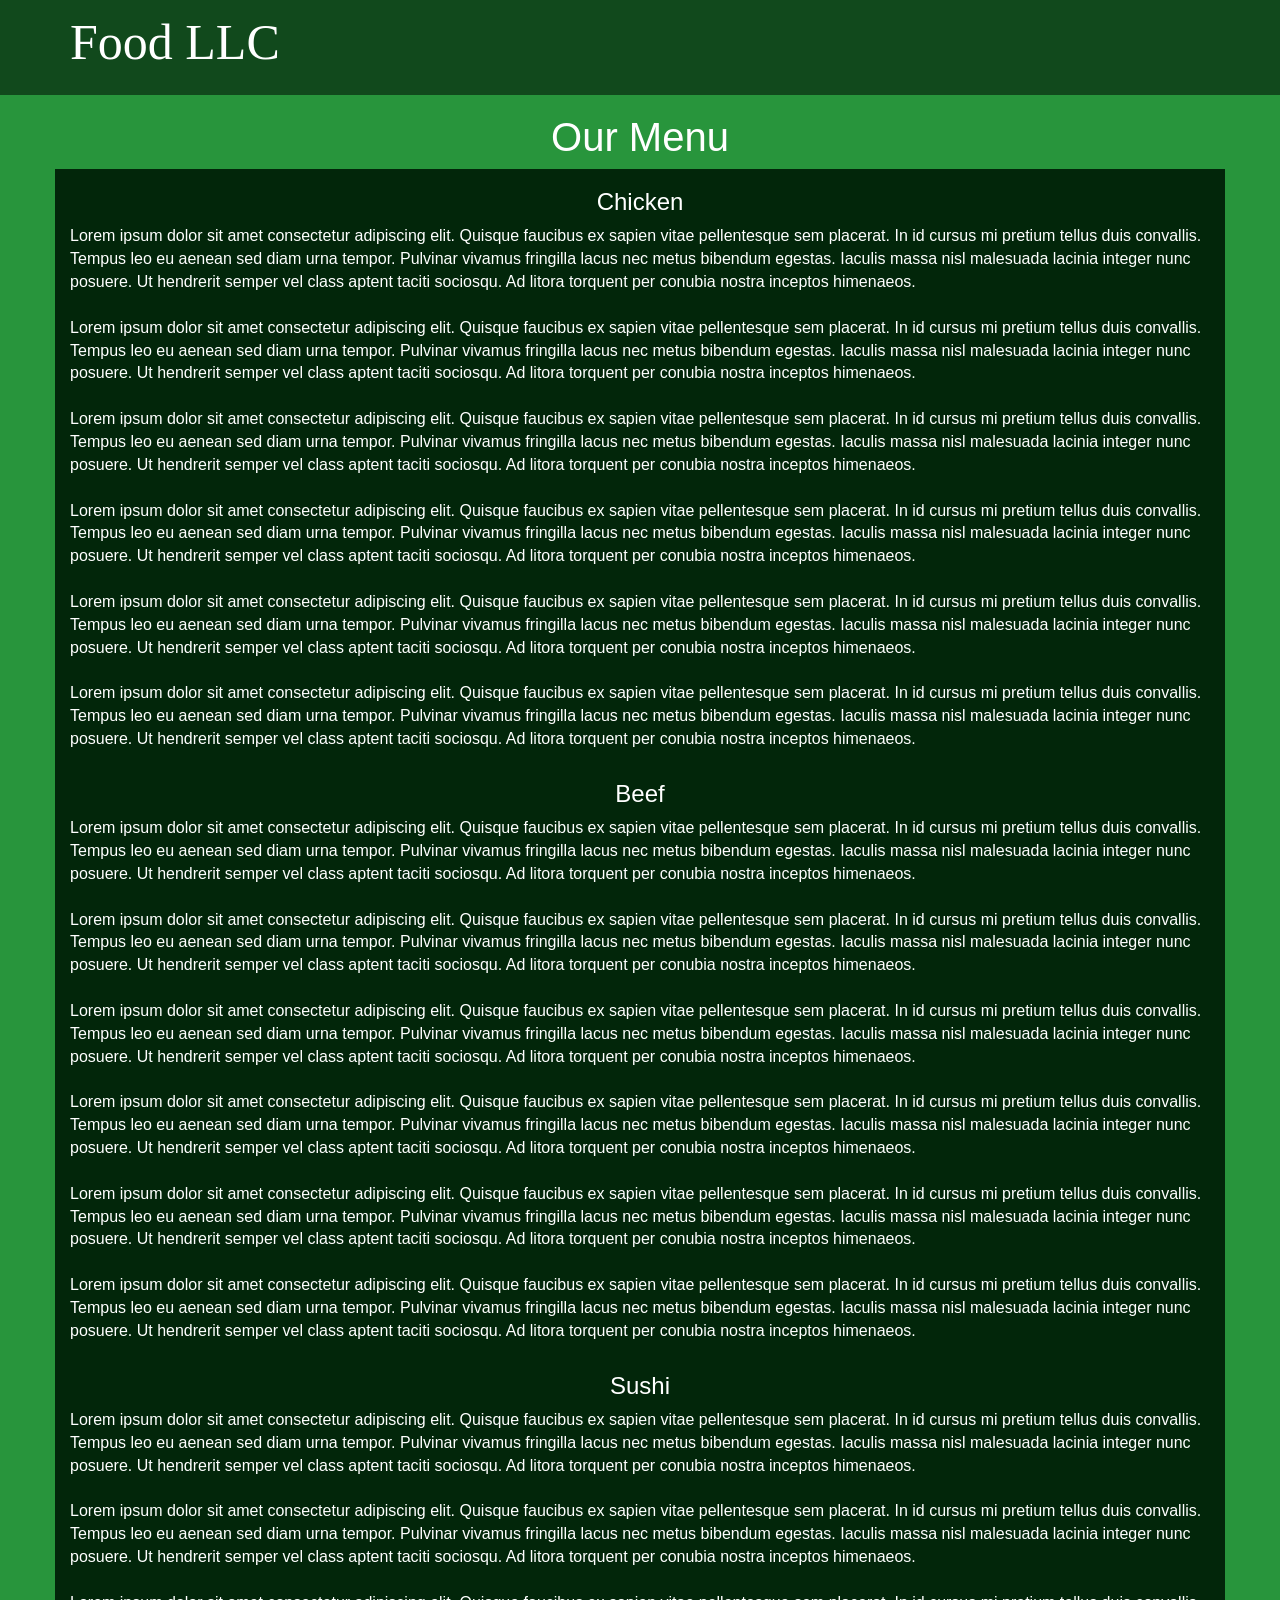
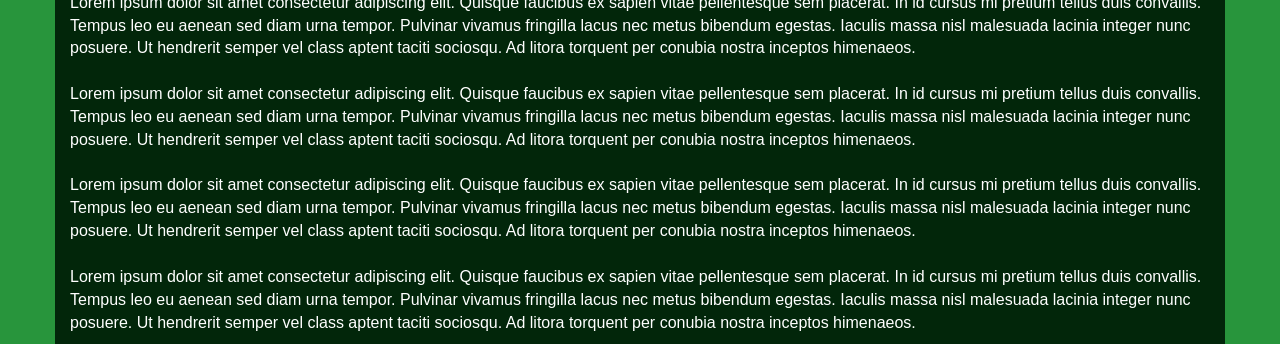
==== commit 346d9275: "Module 5 Assignment" ====
--- a/Mod3/index.html
+++ b/Mod3/index.html
@@ -58,7 +58,7 @@
 				
 				<div class="col-xs-12">
 					<h3 id="beef" class="text-center">Beef</h3>
-					<p>Lorem ipsum dolor sit amet consectetur adipiscing elit. Quisque faucibus ex sapien vitae pellentesque sem placerat. In id cursus mi pretium tellus duis convallis. Tempus leo eu aenean sed diam urna tempor. Pulvinar vivamus fringilla lacus nec metus bibendum egestas. Iaculis massa nisl malesuada lacinia integer nunc posuere. Ut hendrerit semper vel class aptent taciti sociosqu. Ad litora torquent per conubia nostra inceptos himenaeos.<br><br>Lorem ipsum dolor sit amet consectetur adipiscing elit. Quisque faucibus ex sapien vitae pellentesque sem placerat. In id cursus mi pretium tellus duis convallis. Tempus leo eu aenean sed diam urna tempor. Pulvinar vivamus fringilla lacus nec metus bibendum egestas. Iaculis massa nisl malesuada lacinia integer nunc posuere. Ut hendrerit semper vel class aptent taciti sociosqu. Ad litora torquent per conubia nostra inceptos himenaeos.<br><br>Lorem ipsum dolor sit amet consectetur adipiscing elit. Quisque faucibus ex sapien vitae pellentesque sem placerat. In id cursus mi pretium tellus duis convallis. Tempus leo eu aenean sed diam urna tempor. Pulvinar vivamus fringilla lacus nec metus bibendum egestas. Iaculis massa nisl malesuada lacinia integer nunc posuere. Ut hendrerit semper vel class aptent taciti sociosqu. Ad litora torquent per conubia nostra inceptos himenaeos.<br><br>Lorem ipsum dolor sit amet consectetur adipiscing elit. Quisque faucibus ex sapien vitae pellentesque sem placerat. In id cursus mi pretium tellus duis convallis. Tempus leo eu aenean sed diam urna tempor. Pulvinar vivamus fringilla lacus nec metus bibendum egestas. Iaculis massa nisl malesuada lacinia integer nunc posuere. Ut hendrerit semper vel class aptent taciti sociosqu. Ad litora torquent per conubia nostra inceptos himenaeos.<br><br>Lorem ipsum dolor sit amet consectetur adipiscing elit. Quisque faucibus ex sapien vitae pellentesque sem placerat. In id cursus mi pretium tellus duis convallis. Tempus leo eu aenean sed diam urna tempor. Pulvinar vivamus fringilla lacus nec metus bibendum egestas. Iaculis massa nisl malesuada lacinia integer nunc posuere. Ut hendrerit semper vel class aptent taciti sociosqu. Ad litora torquent per conubia nostra inceptos himenaeos.<br><br>Lorem ipsum dolor sit amet consectetur adipiscing elit. Quisque faucibus ex sapien vitae pellentesque sem placerat. In id cursus mi pretium tellus duis convallis. Tempus leo eu aenean sed diam urna tempor. Pulvinar vivamus fringilla lacus nec metus bibendum egestas. Iaculis massa nisl malesuada lacinia integer nunc posuere. Ut hendrerit semper vel class aptent taciti sociosqu. Ad litora torquent per conubia nostra inceptos himenaeos./p>
+					<p>Lorem ipsum dolor sit amet consectetur adipiscing elit. Quisque faucibus ex sapien vitae pellentesque sem placerat. In id cursus mi pretium tellus duis convallis. Tempus leo eu aenean sed diam urna tempor. Pulvinar vivamus fringilla lacus nec metus bibendum egestas. Iaculis massa nisl malesuada lacinia integer nunc posuere. Ut hendrerit semper vel class aptent taciti sociosqu. Ad litora torquent per conubia nostra inceptos himenaeos.<br><br>Lorem ipsum dolor sit amet consectetur adipiscing elit. Quisque faucibus ex sapien vitae pellentesque sem placerat. In id cursus mi pretium tellus duis convallis. Tempus leo eu aenean sed diam urna tempor. Pulvinar vivamus fringilla lacus nec metus bibendum egestas. Iaculis massa nisl malesuada lacinia integer nunc posuere. Ut hendrerit semper vel class aptent taciti sociosqu. Ad litora torquent per conubia nostra inceptos himenaeos.<br><br>Lorem ipsum dolor sit amet consectetur adipiscing elit. Quisque faucibus ex sapien vitae pellentesque sem placerat. In id cursus mi pretium tellus duis convallis. Tempus leo eu aenean sed diam urna tempor. Pulvinar vivamus fringilla lacus nec metus bibendum egestas. Iaculis massa nisl malesuada lacinia integer nunc posuere. Ut hendrerit semper vel class aptent taciti sociosqu. Ad litora torquent per conubia nostra inceptos himenaeos.<br><br>Lorem ipsum dolor sit amet consectetur adipiscing elit. Quisque faucibus ex sapien vitae pellentesque sem placerat. In id cursus mi pretium tellus duis convallis. Tempus leo eu aenean sed diam urna tempor. Pulvinar vivamus fringilla lacus nec metus bibendum egestas. Iaculis massa nisl malesuada lacinia integer nunc posuere. Ut hendrerit semper vel class aptent taciti sociosqu. Ad litora torquent per conubia nostra inceptos himenaeos.<br><br>Lorem ipsum dolor sit amet consectetur adipiscing elit. Quisque faucibus ex sapien vitae pellentesque sem placerat. In id cursus mi pretium tellus duis convallis. Tempus leo eu aenean sed diam urna tempor. Pulvinar vivamus fringilla lacus nec metus bibendum egestas. Iaculis massa nisl malesuada lacinia integer nunc posuere. Ut hendrerit semper vel class aptent taciti sociosqu. Ad litora torquent per conubia nostra inceptos himenaeos.<br><br>Lorem ipsum dolor sit amet consectetur adipiscing elit. Quisque faucibus ex sapien vitae pellentesque sem placerat. In id cursus mi pretium tellus duis convallis. Tempus leo eu aenean sed diam urna tempor. Pulvinar vivamus fringilla lacus nec metus bibendum egestas. Iaculis massa nisl malesuada lacinia integer nunc posuere. Ut hendrerit semper vel class aptent taciti sociosqu. Ad litora torquent per conubia nostra inceptos himenaeos.</p>
 				</div>
 
 				<div class="col-xs-12">
